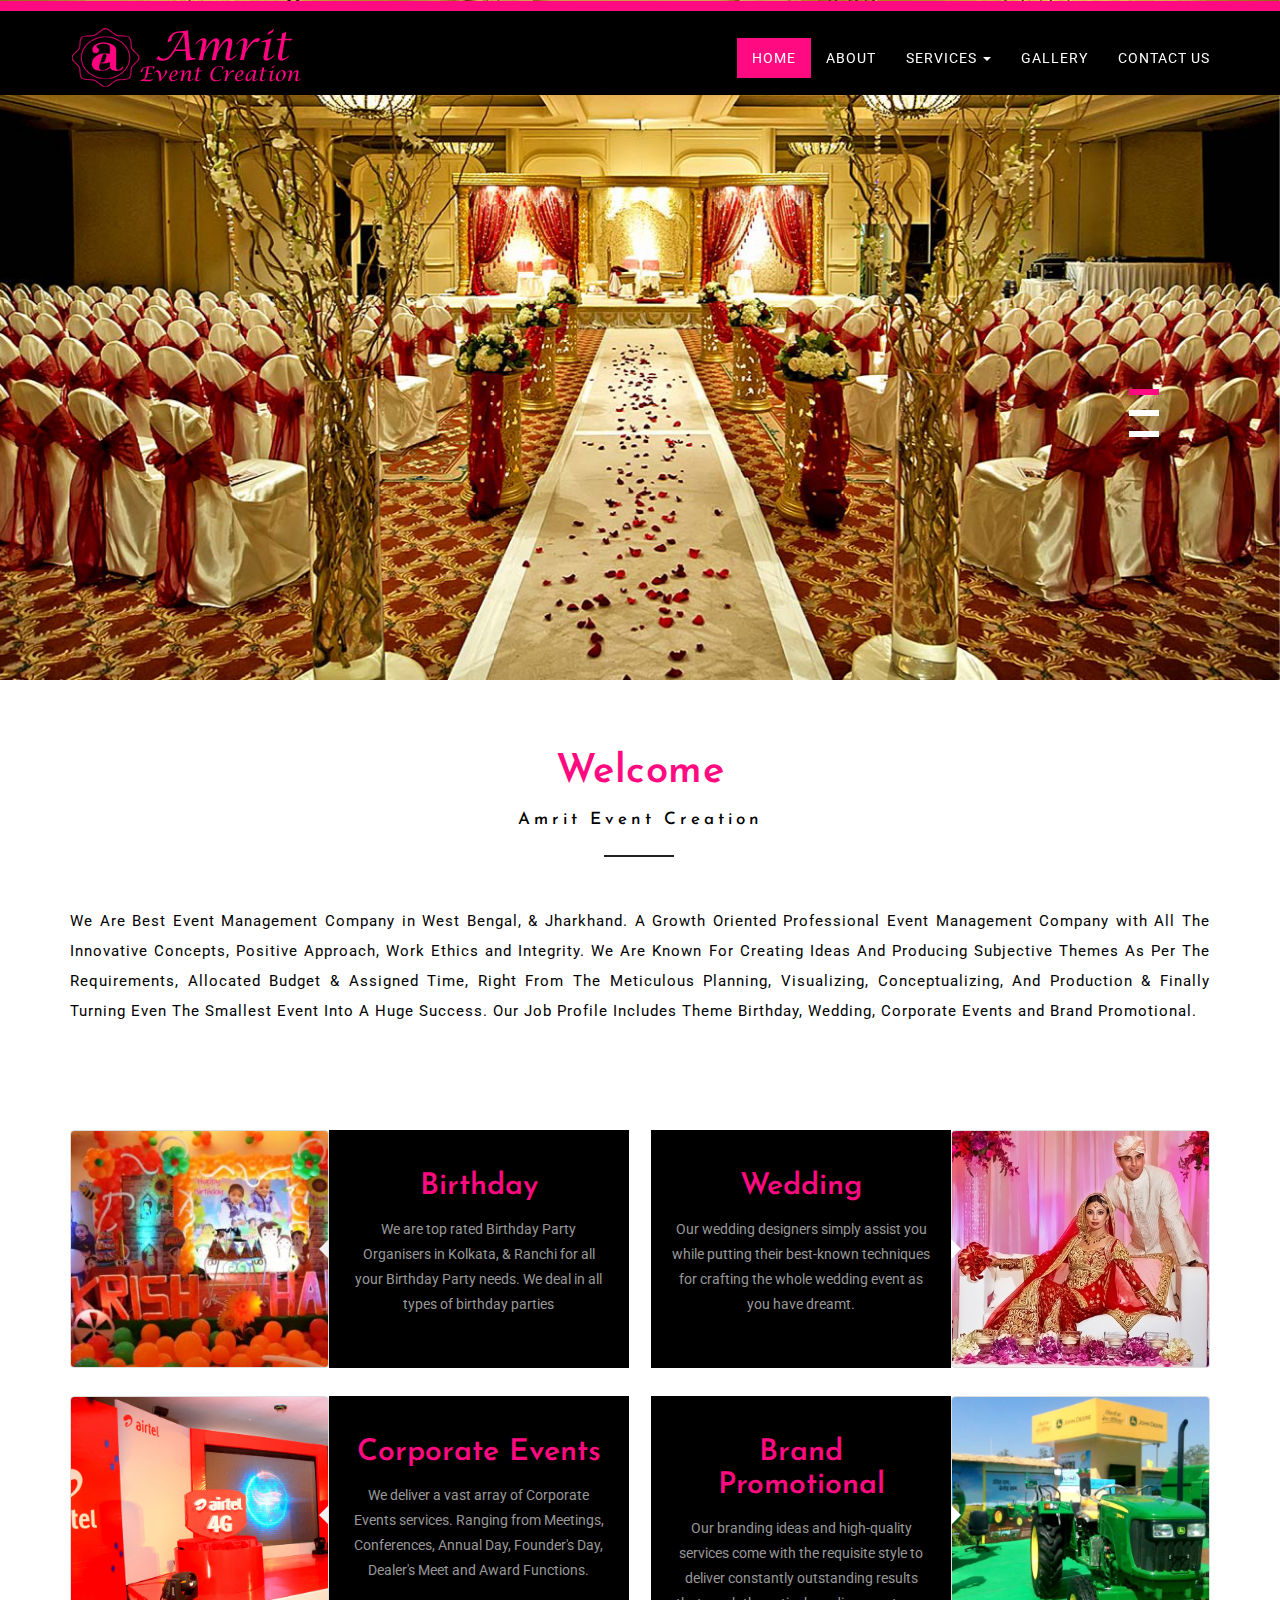
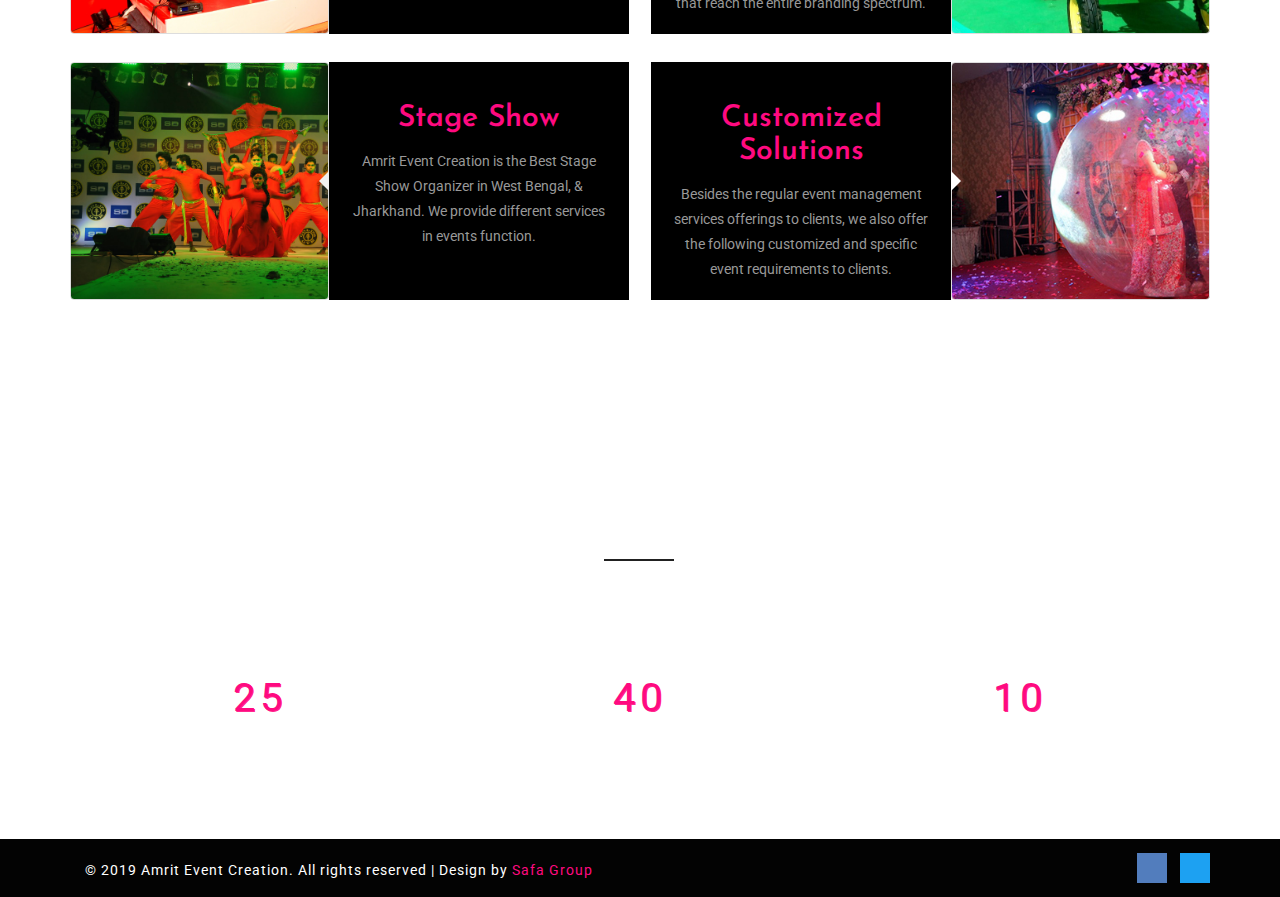
==== index.html @ 3a7e98cc "Initial commit" ====
<!DOCTYPE html>
<html lang="en">
<head>
<title> Amrit Event Creation || www.amriteventcreation.in</title>
<meta name="viewport" content="width=device-width, initial-scale=1">
<meta http-equiv="Content-Type" content="text/html; charset=utf-8" />
<meta name="keywords" content="Event Company In Ranchi | Best Event Company In Ranchi | Birthday Decoration | Birthday Planner In Ranchi" />
<meta name="description" content="CALL - 8210588703 : We Are Best Event Management Company in West Bengal, & Jharkhand. A Growth Oriented Professional Event Management Company with All The Innovative Concepts, Positive Approach, Work Ethics and Integrity. We Are Known For Creating Ideas And Producing Subjective Themes As Per The Requirements, Allocated Budget & Assigned Time, Right From The Meticulous Planning, Visualizing, Conceptualizing, And Production & Finally Turning Even The Smallest Event Into A Huge Success. Our Job Profile Includes Theme Birthday, Wedding, Corporate Events and Brand Promotional." />
<script type="application/x-javascript"> addEventListener("load", function() { setTimeout(hideURLbar, 0); }, false); function hideURLbar(){ window.scrollTo(0,1); } </script>
<!-- Custom Theme files -->
<link href="css/bootstrap.css" type="text/css" rel="stylesheet" media="all">
<link href="css/style.css" type="text/css" rel="stylesheet" media="all">  
<link href="css/font-awesome.css" rel="stylesheet">		<!-- font-awesome icons -->
<!-- //Custom Theme files --> 
<!-- js -->
<script src="js/jquery-2.2.3.min.js"></script>  
<!-- //js -->
<!-- web-fonts -->  
<link href="//fonts.googleapis.com/css?family=Josefin+Sans:300,400,600,700" rel="stylesheet">
<link href="//fonts.googleapis.com/css?family=Roboto" rel="stylesheet">
<link rel="shortcut icon" type="image/x-icon" href="images/fb.png" />
<!-- //web-fonts -->
<script>
if (document.location.search.indexOf("skipmobile") >= 0) {
document.cookie = "skipmobile=1";
}
else if ((document.location.hostname.match(/\.mobi$/) || screen.width < 699)
&& document.cookie.indexOf("skipmobile") == -1)
{
document.location = "IndexMobile.html";
}
</script>
</head>

<body id="page-top" data-spy="scroll" data-target=".navbar-fixed-top">  
	<!-- banner -->
	<div id="home" class="w3ls-banner" > 

		<!-- banner-text -->
		<div class="slider">
			<div class="callbacks_container">
				<ul class="rslides callbacks callbacks1" id="slider4">
					<li>
						<div class="w3layouts-banner-top">

							<div class="container">
								<div class="agileits-banner-info">
									
								</div>	
							</div>
						</div>
					</li>
					<li>
						<div class="w3layouts-banner-top w3layouts-banner-top1">
							<div class="container">
								<div class="agileits-banner-info">
									
								</div>	
							</div>
						</div>
					</li>
					<li>
						<div class="w3layouts-banner-top w3layouts-banner-top2">
							<div class="container">
								<div class="agileits-banner-info">
								
								</div>
								
							</div>
						</div>
					</li>
				</ul>
			</div>
			<div class="clearfix"> </div>
			
			<!--banner Slider starts Here-->
		</div>
		 
 
	</div>	
	<!-- //banner --> 
			<!-- header -->
		<div class="header-w3layouts"> 
			<!-- Navigation -->
			<nav class="navbar navbar-default navbar-fixed-top">
				<div class="container">
					<div class="navbar-header page-scroll">
						<button type="button" class="navbar-toggle" data-toggle="collapse" data-target=".navbar-ex1-collapse">
							<span class="sr-only">Amrit Event Creation</span>
							<span class="icon-bar"></span>
							<span class="icon-bar"></span>
							<span class="icon-bar"></span>
						</button>
						<h1><a class="navbar-brand" href="index.html" style="padding:0px 10px 10px 10px;margin-top:-10px;">
						<img src="images/logo.png" alt="" />
						</a></h1>
					</div> 
					<!-- Collect the nav links, forms, and other content for toggling -->
					<div class="collapse navbar-collapse navbar-ex1-collapse">
						<ul class="nav navbar-nav navbar-right">
							<!-- Hidden li included to remove active class from about link when scrolled up past about section -->
							<li class="hidden"><a class="page-scroll" href="#page-top"></a>	</li>
							<li class="activetab"><a class="hvr-sweep-to-right" href="index.html" style="color:#fff;">Home</a></li>
							<li><a class="hvr-sweep-to-right" href="about.html">About</a></li>
							<li class="dropdown">
									<a href="#" class="dropdown-toggle hvr-sweep-to-right" data-hover="Pages" data-toggle="dropdown">Services <b class="caret"></b></a>
									<ul class="dropdown-menu">
										<li><a class="hvr-sweep-to-right" href="Birthday.html">Birthday</a></li>
										<li><a class="hvr-sweep-to-right" href="Wedding.html">Wedding</a></li>
										<li><a class="hvr-sweep-to-right" href="Corporate-Events.html">Corporate Events</a></li>
										<li><a class="hvr-sweep-to-right" href="Brand-Promotional.html">Brand Promotional</a></li>
										<li><a class="hvr-sweep-to-right" href="Stage-Show.html">Stage Show</a></li>
								<li><a class="hvr-sweep-to-right" href="Customized-Solutions.html">Customized Solutions</a></li>
									</ul>
							  </li>
							
							<li><a class="hvr-sweep-to-right" href="gallery.html">Gallery</a></li>
							<li><a class="hvr-sweep-to-right" href="contact.aspx">Contact Us</a></li>
						</ul>
					</div>
					<!-- /.navbar-collapse -->
				</div>
				<!-- /.container -->
			</nav>  
		</div>	
		<!-- //header -->
		<!-- ser_agile -->
		<div class="ser_agile">
			<div class="container">
			<h2 class="heading-agileinfo">Welcome<span>Amrit Event Creation</span></h2>
			<p style="text-align:justify;font-size:15px;">
			We Are Best Event Management Company in West Bengal, & Jharkhand. A Growth Oriented Professional Event Management Company with All The Innovative Concepts, Positive Approach, Work Ethics and Integrity.
			 We Are Known For Creating Ideas And Producing Subjective Themes As Per The Requirements, Allocated Budget & Assigned Time, Right From The Meticulous Planning, Visualizing, Conceptualizing, And Production & Finally Turning Even The Smallest Event Into A Huge Success. 
			 Our Job Profile Includes Theme Birthday, Wedding, Corporate Events and Brand Promotional.
			</p>
			
			</div>
		</div>
	<!-- //ser_agile -->

	
	<!-- showcase_w3layouts -->	
	<div class="showcase_w3layouts" style="margin-top:-120px;">
		<div class="container">
				<div class="our_agile-info">
			<div class="showcase">
				<div class="thumbnail thumbnail--awesome">
					<div class="thumbnail__overlay">
						
					</div>
				</div>
				<div class="desc">
				
					<h4>Birthday</h4>
					<p>
					
					We are top rated Birthday Party Organisers in Kolkata, & Ranchi for all your Birthday Party needs. We deal in all types of birthday parties 
					
					<!--which includes and are not limited to small birthday party set up at home, grand arrangement at place of your choice, an unforgettable event at Banquet or party lawn or a destination birthday celebration . 
					-->
					<!--Yes you read it right, we can arrange anything and everything to make yours and your dear ones day special.

From a cost effective birthday party set up to grand celebrity style celebration is entertained by us. We are focused and will provide you equal attention no matter what your budget is. We have three predefined packages however we are open to create one as per your pocket and needs. After choosing partycraze.in you can shift your focus on anything other than arranging for the basics of the event. The arrangement will leave you awestruck and you will feel worth spending your hard earned money.
		-->			</p>
				</div>
			</div>
			
			<div class="showcase showcase--inverted">
				<div class="desc">
					
					<h4>Wedding</h4>
					<p>
					Our wedding designers simply assist you while putting their best-known techniques for crafting the whole wedding event as you have dreamt. 
					<!--With full planning, our experts look at invitation card design selection up to the last guest departs while making sure the smooth execution of wedding event management tasks throughout. Being a well-reputed wedding planner, we hire the trustworthy and result-oriented team of vendors. As experienced wedding event planner, we suggest you innovative ideas and coordinate all the logistical details. We assist you smoothly through wedding etiquette, design concepts, themes, traditions, budget planning and much more.

We put our expertise in event management for wedding planning which allows you to relax and enjoy your wedding while keeping all the expenditure within the permissible budget.
				-->	</p>
				</div>
				<div class="thumbnail thumbnail--awesome1">
					<div class="thumbnail__overlay">
						
					</div>
				</div>
			</div>
			<div class="showcase">
				<div class="thumbnail thumbnail--awesome2">
					<div class="thumbnail__overlay">
						
					</div>
				</div>
				<div class="desc">
				
					<h4>Corporate Events</h4>
					<p>
					We deliver a vast array of Corporate Events services. Ranging from Meetings, Conferences, Annual Day, Founder's Day, Dealer's Meet and Award Functions.
					
							</p>
				</div>
			</div>
			<div class="showcase showcase--inverted">
				<div class="desc">
					
					<h4>Brand Promotional</h4>
					<p>
					Our branding ideas and high-quality services come with the requisite style to deliver constantly outstanding results that reach the entire branding spectrum.
					
					</p>
				</div>
				<div class="thumbnail thumbnail--awesome3">
					<div class="thumbnail__overlay">
					
					</div>
				</div>
			</div>
			
			
			<div class="showcase">
				<div class="thumbnail thumbnail--awesome4">
					<div class="thumbnail__overlay">
						
					</div>
				</div>
				<div class="desc">
				
					<h4>Stage Show</h4>
					<p>
					Amrit Event Creation is the Best Stage Show Organizer in West Bengal, & Jharkhand. We provide different services in events function.
							</p>
				</div>
			</div>
			<div class="showcase showcase--inverted">
				<div class="desc">
					
					<h4>Customized Solutions</h4>
					<p>
					Besides the regular event management services offerings to clients, we also offer the following customized and specific event requirements to clients.
					</p>
				</div>
				<div class="thumbnail thumbnail--awesome5">
					<div class="thumbnail__overlay">
					
					</div>
				</div>
			</div>
			<div class="clearfix"></div>
			</div>
		</div>
	</div>
<!-- //showcase_w3layouts -->

<!-- Stats -->
	<div class="stats-agileits">
	<div class="container">
		<h3 class="heading-agileinfo white-w3ls">We Have Something To Be Proud Of<span class="black-w3ls">Events is a professionally managed Event</span></h3>
	</div>
		<div class="stats-info agileits w3layouts">
		<div class="container">
			<div class="col-md-4 col-sm-4agileits w3layouts stats-grid stats-grid-1">
				<i class="fa fa-users" aria-hidden="true"></i>
				<div class="numscroller agileits-w3layouts" data-slno='1' data-min='0' data-max='25' data-delay='3' data-increment="2">25</div>
				<div class="stat-info-w3ls">
					<h4 class="agileits w3layouts">Happy Clients</h4>
				</div>
			</div>
			<div class="col-md-4 col-sm-4 agileits w3layouts stats-grid stats-grid-2">
				<i class="fa fa-lightbulb-o" aria-hidden="true"></i>
				<div class="numscroller agileits-w3layouts" data-slno='1' data-min='0' data-max='40' data-delay='3' data-increment="2">40</div>
				<div class="stat-info-w3ls">
					<h4 class="agileits w3layouts">Events</h4>
				</div>
			</div>
			<div class="col-md-4 col-sm-4 stats-grid agileits w3layouts stats-grid-3">
			<i class="fa fa-cog" aria-hidden="true"></i>
				<div class="numscroller agileits-w3layouts" data-slno='1' data-min='0' data-max='10' data-delay='3' data-increment="2">10</div>
				<div class="stat-info-w3ls">
					<h4 class="agileits w3layouts">Brand</h4>
				</div>
			</div>
			<div class="clearfix"></div>
			</div>
		</div>
	</div>
	<!-- //Stats -->	

							

<!-- footer -->
			<div class="copy-right">
				<div class="container">
				<div class="col-md-6 col-sm-6 col-xs-6 copy-right-grids">
						<div class="copy-left">
						<p>&copy; 2019 Amrit Event Creation. All rights reserved | Design by <a href="http://safagroup.in/">Safa Group</a></p>
						</div>
					</div>
				<div class="col-md-6 col-sm-6 col-xs-6 top-middle">
						<ul>
							<li><a href="#"><i class="fa fa-facebook"></i></a></li>
							<li><a href="#"><i class="fa fa-twitter"></i></a></li>
						
						</ul>
					</div>
					<div class="clearfix"></div>
					</div>
			</div>
			
<!-- //footer -->
<!-- bootstrap-modal-pop-up -->
	
<!-- //bootstrap-modal-pop-up --> 
<a href="#" id="toTop" style="display: block;"> <span id="toTopHover" style="opacity: 1;"> </span></a>

<script src="js/jquery-2.2.3.min.js"></script> 
	
<!-- skills -->

						<script src="js/responsiveslides.min.js"></script>
			<script>
						// You can also use "$(window).load(function() {"
						$(function () {
						  // Slideshow 4
						  $("#slider4").responsiveSlides({
							auto: true,
							pager:true,
							nav:false,
							speed: 500,
							namespace: "callbacks",
							before: function () {
							  $('.events').append("<li>before event fired.</li>");
							},
							after: function () {
							  $('.events').append("<li>after event fired.</li>");
							}
						  });
					
						});
			</script>
			<script>
								// You can also use "$(window).load(function() {"
								$(function () {
								  // Slideshow 4
								  $("#slider3").responsiveSlides({
									auto: true,
									pager:false,
									nav:true,
									speed: 500,
									namespace: "callbacks",
									before: function () {
									  $('.events').append("<li>before event fired.</li>");
									},
									after: function () {
									  $('.events').append("<li>after event fired.</li>");
									}
								  });
							
								});
							 </script>

<!-- start-smoth-scrolling -->
<!-- OnScroll-Number-Increase-JavaScript -->
	<script type="text/javascript" src="js/numscroller-1.0.js"></script>
<!-- //OnScroll-Number-Increase-JavaScript -->
<!--flexiselDemo1 -->
 <script type="text/javascript">
							$(window).load(function() {
								$("#flexiselDemo1").flexisel({
									visibleItems: 2,
									animationSpeed: 1000,
									autoPlay: true,
									autoPlaySpeed: 3000,    		
									pauseOnHover: true,
									enableResponsiveBreakpoints: true,
									responsiveBreakpoints: { 
										portrait: { 
											changePoint:480,
											visibleItems: 1
										}, 
										landscape: { 
											changePoint:640,
											visibleItems: 1
										},
										tablet: { 
											changePoint:991,
											visibleItems: 1
										}
									}
								});
								
							});
			</script>
			<script type="text/javascript" src="js/jquery.flexisel.js"></script>
<!--//flexiselDemo1 -->

<script type="text/javascript" src="js/move-top.js"></script>
<script type="text/javascript" src="js/easing.js"></script>
<script type="text/javascript">
	jQuery(document).ready(function($) {
		$(".scroll").click(function(event){		
			event.preventDefault();
			$('html,body').animate({scrollTop:$(this.hash).offset().top},1000);
		});
	});
</script>
<!-- start-smoth-scrolling -->
	<script src="js/bootstrap.js"></script>
<!-- //for bootstrap working -->
<!-- here stars scrolling icon -->
	<script type="text/javascript">
		$(document).ready(function() {
			/*
				var defaults = {
				containerID: 'toTop', // fading element id
				containerHoverID: 'toTopHover', // fading element hover id
				scrollSpeed: 1200,
				easingType: 'linear' 
				};
			*/
								
			$().UItoTop({ easingType: 'easeOutQuart' });
								
			});
	</script>
<!-- //here ends scrolling icon -->
</body>
</html>
---- css/style.css ----
body
{
	
	margin:0;
	
font-family: 'Roboto', sans-serif;
	background: #fff;  
}
body a{
	transition: 0.5s all;
	-webkit-transition: 0.5s all;
	-moz-transition: 0.5s all;
	-o-transition: 0.5s all;
	-ms-transition: 0.5s all;
	text-decoration:none;
	outline:none;
}
h1,h2,h3,h4,h5,h6{
	margin:0;
font-family: 'Josefin Sans', sans-serif;

}
p{
	margin:0;
}
ul,label{
	margin:0;
	padding:0;
}
body a:hover{
	text-decoration:none;
}
body a:focus {
    outline: none;
	text-decoration:none;
}
/*-- banner --*/ 
.w3ls-banner{
	position: relative;
}   
/*-- header --*/ 
.navbar-brand {
    padding: 6px 16px;
	line-height: 44px;
}
.navbar {
    margin-bottom: 0px;
}
h1 a.navbar-brand {
    font-size: 44px;
    color: #ff0a80 !important;
    text-transform: capitalize;
    letter-spacing: 1px;
    font-family: 'Josefin Sans', sans-serif;
    font-weight: 600;
}
nav.navbar.navbar-default.navbar-fixed-top 
{
	border-top:10px solid #ff0a80;
  background:#000;
   border-bottom:none;
    padding: 1.2em 1em;
	-webkit-transition:.5s all;
	-moz-transition:.5s all; 
	transition:.5s all;
}
ul.nav.navbar-nav.navbar-right {
    margin-top: 10px;
}
.navbar-default .navbar-nav > li > a {
      color: #fff;
    font-size: 1em;
    font-weight: 400;
    letter-spacing: 1px;
    text-transform: uppercase;
}
.navbar-default .navbar-nav > .active > a, .navbar-default .navbar-nav > .active > a:hover, .navbar-default .navbar-nav > .active > a:focus {
    color:#fff;
    background-color:#ff0a80;
}
.activetab
{
	color:#fff;
    background-color:#ff0a80;
    
}
.navbar-default .navbar-nav > li > a:hover, .navbar-default .navbar-nav > li > a:focus {
    color:#ffffff;
    background-color:transparent;
}
nav.navbar.navbar-default.navbar-fixed-top.top-nav-collapse {
    padding: 0;
    background: rgba(0, 0, 0, 0.75);
}
.nav > li > a {
    position: relative;
    display: block;
    padding: 10px 15px!important;
}
.dropdown-menu {
    position: absolute;
    top: 115%;
    left: 0;
    z-index: 1000;
    display: none;
    float: left;
    min-width: 105px;
    padding: 5px 0;
    margin: 2px 0 0;
    font-size: 14px;
    text-align: left;
    list-style: none;
    background-color: #000;
    -webkit-background-clip: padding-box;
    background-clip: padding-box;
 
    border-radius: 0!important;
    -webkit-box-shadow: 0 6px 12px rgba(0, 0, 0, .175);
    box-shadow: 0 6px 12px rgba(0, 0, 0, .175);
}
ul.dropdown-menu li {
    padding: 5px 0;
}
ul.dropdown-menu li:nth-child(2){
	border-bottom:none;
}
ul.dropdown-menu li a {
    color: #f9f9f9!important;
}
ul.dropdown-menu li a:hover {
	color: #FFFFFF !important;
	background:none;
}
/* Sweep To Right */
.hvr-sweep-to-right {
  display: inline-block;
  vertical-align: middle;
  -webkit-transform: perspective(1px) translateZ(0);
  transform: perspective(1px) translateZ(0);
  box-shadow: 0 0 1px transparent;
  position: relative;
  -webkit-transition-property: color;
  transition-property: color;
  -webkit-transition-duration: 0.3s;
  transition-duration: 0.3s;
}
.hvr-sweep-to-right:before {
  content: "";
  position: absolute;
  z-index: -1;
  top: 0;
  left: 0;
  right: 0;
  bottom: 0;
  background: #ff0a80;
  -webkit-transform: scaleX(0);
  transform: scaleX(0);
  -webkit-transform-origin: 0 50%;
  transform-origin: 0 50%;
  -webkit-transition-property: transform;
  transition-property: transform;
  -webkit-transition-duration: 0.3s;
  transition-duration: 0.3s;
  -webkit-transition-timing-function: ease-out;
  transition-timing-function: ease-out;
}
.hvr-sweep-to-right:hover, .hvr-sweep-to-right:focus, .hvr-sweep-to-right:active {
  color: white;
}
.hvr-sweep-to-right:hover:before, .hvr-sweep-to-right:focus:before, .hvr-sweep-to-right:active:before {
  -webkit-transform: scaleX(1);
  transform: scaleX(1);
}

/*-- //header --*/ 
/*--//ser_agile--*/
.container .outer-wrapper {
  float: left;
  width: 33.33%;
  height: 180px;
  position: relative;

}
.container .outer-wrapper:nth-child(1):before,.container .outer-wrapper:nth-child(2):before,.container .outer-wrapper:nth-child(3):before {
  position: absolute;
  display: block;
  width: 100%;
  height: 1px;
  bottom: 0px;
  left: 0;
  background: linear-gradient(90deg, #efefef, #cfcfcf, #efefef);
  content: "";
  z-index: 45;
}
.container .outer-wrapper:nth-child(1):after,.container .outer-wrapper:nth-child(2):after,.container .outer-wrapper:nth-child(4):after,.container .outer-wrapper:nth-child(5):after {
  display: block;
  position: absolute;
  width: 2px;
  height: 90%;
  background: linear-gradient(#efefef, #cfcfcf, #efefef);
  top: 50%;
  transform: translate(-50%, -50%);
  right: 0;
  content: "";
  z-index: 40;
}
.container .outer-wrapper:hover:after, .container .outer-wrapper:hover:before {
  display: none;
}
.container .outer-wrapper:hover .inner-wrapper {
  background: linear-gradient(#202426 10%, #202426 70%);
  width: 100%;
  height: 100%;
  z-index: 50;
  box-shadow: 0px 3px 18px rgba(0, 0, 0, 0.27);
  color: #fff;
}
.container .outer-wrapper .inner-wrapper {
  position: absolute;
  top: 50%;
  left: 50%;
  transform: translate(-50%, -50%);
  width: 100%;
  height: 100%;
  overflow: hidden;
  z-index: 40;
  color: #505050;
  font-size: 24px;
  text-align: center;
  box-shadow: 0px 0px 0px transparent;
  display: flex;
  align-items: center;
  cursor: pointer;
}
.container .outer-wrapper .inner-wrapper .icon-wrapper {
  width: 50%;
  text-align: center;
}
.container .outer-wrapper .inner-wrapper .icon-wrapper i {
  font-size: 48px;
}
.container .outer-wrapper .inner-wrapper .content-wrapper {
  text-align: left;
  padding: 5px;
}
.container .outer-wrapper .inner-wrapper .content-wrapper p {
  margin: 0;
}
.container .outer-wrapper .inner-wrapper .content-wrapper h4 {
    font-size: 22px;
    font-weight: 600;
    margin-bottom: 5px;
    color: #ff0a80;
}
.container .outer-wrapper .inner-wrapper .content-wrapper p {
    font-size: 15px;
    line-height: 1.8em;
    margin: 1em 0;
    color: #999;
    text-align: left;
}
.ser_agile {
    padding: 5em 0;
}
.ser_w3l,.our_agile-info {
    margin-top: 5em;
}
/*--//ser_agile--*/
/*--showcase--*/
.showcase {
    position: relative;
    width: 49%;
    float: left;
    height: 17em;
    margin: 1em auto;
    overflow: hidden;
    background: transparent;
}
.showcase.showcase--inverted {
    margin-left: 2%;
}
.showcase h4 {
    font-size: 30px;
    font-weight: 600;
    color: #ff0a80;
}
.showcase p {
    font-size: 14px;
    line-height: 1.8em;
    margin: 1em 0;
	color: #999999;
}
.thumbnail {
  position: absolute;
  height: 100%;
  top: 0;
  left: 0;
  right: 300px;
  z-index: 1;
  background: #293853;
  background-position: 50% 50%;
  background-size: cover;
  transition: right 250ms ease, left 250ms ease;
  padding:0;
}

.thumbnail--awesome {
     background: url(../images/b1.jpg) no-repeat 0px 0px;
     background-size:cover;
}
.thumbnail--awesome1 {
     background: url(../images/b2.jpg) no-repeat 0px 0px;
     background-size:cover;
}
.thumbnail--awesome2 {
     background: url(../images/b3.jpg) no-repeat 0px 0px;
     background-size:cover;
}
.thumbnail--awesome3 {
     background: url(../images/b4.jpg) no-repeat 0px 0px;
     background-size:cover;
}
.thumbnail--awesome4 {
     background: url(../images/stageshow.jpg) no-repeat 0px 0px;
     background-size:cover;
}
.thumbnail--awesome5 {
     background: url(../images/Customized-Solutions.jpg) no-repeat 0px 0px;
     background-size:cover;
}
.thumbnail__overlay {
  position: relative;
  padding-top: 8em;
  height: 100%;
  background: rgba(0, 0, 0, 0.4);
  text-align: center;
  opacity: 0;
  transition: opacity 250ms ease;
}

.desc {
  position: absolute;
  width: 300px;
  height: 100%;
  top: 0;
  right: 0;
  padding:40px 20px;
  z-index: 2;
  background: #000;
  text-align: center;
  transition: background 250ms ease, color 250ms, width 250ms ease, padding 250ms ease;
}
.desc:after {
  display: block;
  width: 0;
  height: 0;
  position: absolute;
  top: 50%;
  left: -20px;
  margin-top: -10px;
  border-style: solid;
  border-width: 10px;
  border-color: transparent #efefef transparent transparent;
  content: "";
  transition: border-color 250ms;
}

.showcase:hover .thumbnail {
  right: 325px;
  left: -25px;
}
.showcase:hover .thumbnail__overlay {
  opacity: 1;
}
.showcase:hover .desc {
  width: 350px;
  padding-left: 45px;
  padding-right: 45px;
  background: #000;
  color: #fff;
}
.showcase:hover .desc:after {
  border-color: transparent #202426 transparent transparent;
}

.showcase--inverted .thumbnail {
  right: 0;
  left: 300px;
}

.showcase--inverted .desc {
  left: 0;
  right: auto;
}
.showcase--inverted .desc:after {
  left: auto;
  right: -20px;
  border-color: transparent transparent transparent #fff;
}

.showcase--inverted:hover .thumbnail {
  left: 325px;
  right: -25px;
}
.showcase--inverted:hover .desc:after {
  border-color: transparent transparent transparent #202426;
}

.btn {
  padding: 1em 2em;
  border: 0.15em solid #fff;
  color: #fff;
  text-decoration: none;
  font-weight: 700;
  transition: background 250ms;
}
.btn:hover {
  background: rgba(0, 0, 0, 0.6);
}
.showcase_w3layouts {
    padding: 5em 0;
}
/*--showcase--*/
.heading-agileinfo {
    font-weight: 600;
    letter-spacing: .5px;
    font-size: 40px;
    margin-bottom: 1.9em;
    text-align: center;
    color: #ff0a80;
    text-transform: capitalize;
    position: relative;
}
.heading-agileinfo span {
    display: block;
    font-size: 17px!important;
    margin-top: 1em;
    letter-spacing: 4px;
    text-transform: capitalize;
    color: #000000;
    font-weight: 500;
}
.heading-agileinfo span:after {
    content: '';
    background: #212121;
    height: 2px;
    width: 70px;
    position: absolute;
    top: 132%;
    right: 47%;
}
.ser_agile p {
    font-size: 17px;
    color: #000;
    line-height: 30px;
    letter-spacing: 1px;
    text-align: center;
}
/*-- Stats --*/
.stats-agileits {
    background: url(../images/22.jpg)no-repeat;
	background-size:cover;
	background-attachment:fixed;
	padding:5em 0;
}
.stats-grid:nth-child(3),.stats-grid:nth-child(4){
    margin-bottom: 0em!important;
}
.numscroller {
    font-size: 40px;
    margin: 0;
    color: #ff0a80;
    text-shadow: 1px 1px rgba(255, 10, 128, 0.9);
    letter-spacing: 5px;
}
.stats-grid h4 {
    font-size: 20px;
    font-weight: 700;
    margin-top: 1em;
	color:#fff;
}
.black-w3ls {
    color: #fff!important;
}
.w3layouts.stats-grid {
    text-align: center;
}
.w3layouts.stats-grid i {
    color: #fff;
    font-size: 40px;
    margin-bottom: 20px;
}
/*-- //Stats --*/
/*-- about --*/
.about_agile {
	 background: url(../images/4.jpg)no-repeat;
	background-size:cover;
	background-attachment:fixed;
	padding:5em 0;
}

.about-grids {
	margin-top: 4em;
	background: #effbfb;
	
}

.agile_secives h3 {
	color: #fff;
	text-shadow: 3px 3px 2px #1f1d1d;
}

.abt-lt-grid {
	background: #ef8a09;
	padding: 3em 2em 5em;
}

.abt-lt-grid h4 {
	font-size: 1.5em;
	color: #ffffff;
	letter-spacing: 2px;
	text-transform: uppercase;
	margin: 1em 0;
}

.abt-lt-grid p {
	font-size: 0.9em;
	letter-spacing: 2px;
	color: #fff;
	margin: 1em 0;
}

.abt-lt-grid p i {
	color: #000;
	padding: 0 0.5em 0 0;
}

p.ma-p {
	color: #212121;
}

.w3ls-grid-head h6 {
	font-size: 0.9em;
	text-transform: capitalize;
	letter-spacing: 2px;
	margin: 2em 0 0 0;
	color: #f99104;
}
.w3ls-grid-head h3 {
    font-size: 1.8em;
    text-transform: capitalize;
    letter-spacing: 2px;
    margin: 0em 0 2em;
    padding: 20px 0;
    background: #ff0a80;
    color: #fff;
}
.w3ls-pr input[type="text"],
.w3ls-pr input[type="tel"],
.w3ls-pr input[type="time"],
.w3ls-pr input[type="email"] {
	background: none;
	border: solid 1px #000;
	width: 100%;
	outline: none;
	padding: 1em;
	font-size: .9em;
	color: #999;
	margin-bottom: 1.5em;
	text-transform: capitalize;
}
select.sel{
	background: none;
	border: solid 1px #000;
	width: 100%;
	outline: none;
	padding: 1em;
	font-size: .9em;
	color: #999;
	margin-bottom: 1.5em;
	text-transform: capitalize;
}
.w3ls-pr input[type="date"] {
	background: none;
	border: solid 1px #000;
	width: 100%;
	outline: none;
	padding: 0.9em 0.8em;
	font-size: .9em;
	color: #999;
	margin-bottom: 1.5em;
}

.w3ls-pr input[type="time"] {
	background: none;
	border: solid 1px #000;
	width: 100%;
	outline: none;
	padding: 0.9em 0.8em;
	font-size: .9em;
	color: #999;
	margin-bottom: 1.5em;
}
.abt-form input[type="submit"] {
    color: #fff;
    font-size: 1em;
    padding: .5em 1em;
    border: solid 2px #ff0a80;
    text-align: center;
    text-decoration: none;
    text-transform: uppercase;
    background: #ff0a80;
    outline: none;
    width: 17%;
    transition: 0.5s all;
    -webkit-transition: 0.5s all;
    -moz-transition: 0.5s all;
    -o-transition: 0.5s all;
    -ms-transition: 0.5s all;
    margin: 1em 0;
}

.abt-form input[type="submit"]:hover {
	background: #000;
	border: solid 2px #000;
}
/*-- //about --*/
.top-middle li {
	display: inline-block;
}

.top .top-left,
.top .top-middle,
.top .top-right {
	padding: 0px;
}

.top-header {
	background: #000;
	padding: 15px 0;
}

.top-right {
	text-align: right;
	float: right;
}

.top-middle {
	text-align: right;
	padding: 0;
}

.top-left p {
	color: #fff;
	font-size: 15px;
	margin-top: 3px;
	letter-spacing: 1px;
}

.top-left i.fa.fa-map-marker {
	margin-right: 7px;
	color: #ffffff;
	font-size: 20px;
}

.top-right a {
	margin-left: 25px;
	color: #fff;
	background: none;
	padding: 5px 13px;
	font-size: 14px;
	font-weight: 600;
	line-height: 30px;
	letter-spacing: 1px;
	border: 1px solid #f99104;
	background: #f99104;
}

.top-right a:hover {
	color: #f99104;
	background: none;
}

span {
	color: #000;
}

.top-middle li {
	margin-left: 10px;
}

.top-middle .fa-facebook {
	font-size: 16px;
	text-align: center;
	line-height: 29px;
	width: 30px;
	height: 30px;
	color: #ffffff;
	border: 1px solid #527dbd;
	background: #527dbd;
	transition: 0.5s all;
	-webkit-transition: 0.5s all;
	-moz-transition: 0.5s all;
	-o-transition: 0.5s all;
	-ms-transition: 0.5s all;
}

.top-middle .fa-facebook:hover {
	background: none;
	color: #527dbd;
}

.top-middle .fa-twitter {
	font-size: 16px;
	text-align: center;
	line-height: 29px;
	width: 30px;
	height: 30px;
	color: #ffffff;
	border: 1px solid #1da1f2;
	background: #1da1f2;
	transition: 0.5s all;
	-webkit-transition: 0.5s all;
	-moz-transition: 0.5s all;
	-o-transition: 0.5s all;
	-ms-transition: 0.5s all;
}

.top-middle .fa-twitter:hover {
	background: none;
	color: #1da1f2;
}

.top-middle .fa-google-plus {
	font-size: 16px;
	text-align: center;
	line-height: 29px;
	width: 30px;
	height: 30px;
	color: #ffffff;
	border: 1px solid #dd4b39;
	background: #dd4b39;
	transition: 0.5s all;
	-webkit-transition: 0.5s all;
	-moz-transition: 0.5s all;
	-o-transition: 0.5s all;
	-ms-transition: 0.5s all;
}

.top-middle .fa-google-plus:hover {
	background: none;
	color: #dd4b39;
}

.top-middle .fa-vimeo {
	font-size: 16px;
	text-align: center;
	line-height: 29px;
	width: 30px;
	height: 30px;
	color: #ffffff;
	border: 1px solid #1ab7ea;
	background: #1ab7ea;
	transition: 0.5s all;
	-webkit-transition: 0.5s all;
	-moz-transition: 0.5s all;
	-o-transition: 0.5s all;
	-ms-transition: 0.5s all;
}

.top-middle .fa-vimeo:hover {
	background: none;
	color: #1ab7ea;
	
}

/*-- banner-text --*/ 
.header-w3layouts
{
	
    position: absolute;
    top: 0;
    z-index: 99;
    text-align: center;
    left: 0;
    width: 100%;
}
.agileits-banner-info h3 {
    color: #fff;
    font-size: 3em;
    margin: 0;
    letter-spacing: 3px;
    font-weight: 600;
}
.agileits-banner-info h3 span {
    padding: 0 20px;
	color:#ff0a80;
}
.agileits-banner-info {
        text-align: left;
    padding: 24em 0 0em;
}
.agileits-banner-info p {
    color: #fff;
    font-size: 1.2em;
    line-height: 1.8em;
    letter-spacing: 1px;
    margin: 2em 0;
    font-weight: 300;
    width: 50%;
}
.agileits_w3layouts_more{
	position:relative;
}
.agileits_w3layouts_more a{
	font-size:15px;
    color: #fff;
    text-decoration: none;
    text-transform: uppercase;
    letter-spacing: 4px;
    position: relative;
}
.agileits_w3layouts_more a:focus{
	outline:none;
}
.agileits_w3layouts_more a:hover{
	color:#fff;
}
.agileits_w3layouts_more a:before,.agileits_w3layouts_more a:after{
	content: '';
    background: #fff;
    width:60%;
    height: 2px;
    position: absolute;
    left: 105%;
    top: 46%;
}
.agileits_w3layouts_more a:after{
	-webkit-transition-delay: 0.4s;
    transition-delay: 0.4s;
	    -webkit-transform: scale3d(0, 1, 1);
    transform: scale3d(0, 1, 1);
    -webkit-transform-origin: center left;
    transform-origin: center left;
    -webkit-transition: transform 0.4s cubic-bezier(0.22, 0.61, 0.36, 1);
    transition: transform 0.4s cubic-bezier(0.22, 0.61, 0.36, 1);
}
.agileits_w3layouts_more a:hover::before, .agileits_w3layouts_more a:hover::after {
    -webkit-transform: scale3d(1, 1, 1);
    transform: scale3d(1, 1, 1);
    -webkit-transition-delay: 0s;
    transition-delay: 0s;
}
.agileits_w3layouts_more a::after {
   background: #ff0a80;
}
/*-- //banner-text --*/
.w3ls-banner-1 {
    background: url(../images/1.jpg) no-repeat 0px 0px;
    background-size: cover;	
	-webkit-background-size: cover;	
	-moz-background-size: cover;
	-o-background-size: cover;		
	-moz-background-size: cover;
	min-height:350px;
	background-position: center; 
}
/*-- banner-top --*/
.w3layouts-banner-top{
    background: url(../images/1.jpg) no-repeat 0px 0px;
    background-size: cover;	
	-webkit-background-size: cover;	
	-moz-background-size: cover;
	-o-background-size: cover;		
	-moz-background-size: cover;
	min-height:750px;
	 background-position: center; 
}
.w3layouts-banner-top1{
	background: url(../images/2.jpg) no-repeat 0px 0px;
    background-size: cover;	
	-webkit-background-size: cover;	
	-moz-background-size: cover;
	-o-background-size: cover;		
	-moz-background-size: cover;
	min-height:750px;
	 background-position: center; 
}
.w3layouts-banner-top2{
	background: url(../images/3.jpg) no-repeat 0px 0px;
    background-size: cover;	
	-webkit-background-size: cover;	
	-moz-background-size: cover;
	-o-background-size: cover;		
	-moz-background-size: cover;	
	min-height:750px;
	 background-position: center; 
}

/*-- //banner-top --*/ 
/*--slider--*/
#slider2,
#slider3 {
  box-shadow: none;
  -moz-box-shadow: none;
  -webkit-box-shadow: none;
  margin: 0 auto;
}
.rslides_tabs li:first-child {
  margin-left: 0;
}
.rslides_tabs .rslides_here a {
  background: rgba(255,255,255,.1);
  color: #fff;
  font-weight: bold;
}
.events {
  list-style: none;
}
.callbacks_container {
  position: relative;
  float: left;
  width: 100%;
}
.callbacks {
  position: relative;
  list-style: none;
  overflow: hidden;
  width: 100%;
  padding: 0;
  margin: 0;
}
.callbacks li {
  position: absolute;
  width: 100%;
}
.callbacks img {
  position: relative;
  z-index: 1;
  height: auto;
  border: 0;
}
.callbacks .caption {
	display: block;
	position: absolute;
	z-index: 2;
	font-size: 20px;
	text-shadow: none;
	color: #fff;
	left: 0;
	right: 0;
	padding: 10px 20px;
	margin: 0;
	max-width: none;
	top: 10%;
	text-align: center;
}

.callbacks_nav {
    position: absolute;
    -webkit-tap-highlight-color: rgba(0,0,0,0);
    top:55%;
    left: 40px;
    opacity: 0.7;
    z-index: 3;
    text-indent: -9999px;
    overflow: hidden;
    text-decoration: none;
    height: 34px;
    width: 34px;
    background: url(../images/left.png) no-repeat 0px 0px;
}
.callbacks_nav.next {
    left: auto;
    background: url(../images/right.png) no-repeat 0px 0px;
    right: -62px;
}
.callbacks_nav.prev {
    left: auto;
    background: url(../images/left.png) no-repeat 0px 0px;
    left: -58px;
}
#slider3-pager a {
  display: inline-block;
}
#slider3-pager span{
  float: left;
}
#slider3-pager span{
	width:100px;
	height:15px;
	background:#fff;
	display:inline-block;
	border-radius:30em;
	opacity:0.6;
}
#slider3-pager .rslides_here a {
  background: #FFF;
  border-radius:30em;
  opacity:1;
}
#slider3-pager a {
  padding: 0;
}
#slider3-pager li{
	display:inline-block;
}
.rslides {
  position: relative;
  list-style: none;
  overflow: hidden;
  width: 100%;
  padding: 0;
}
.rslides li {
  -webkit-backface-visibility: hidden;
  position: absolute;
  display:none;
  width: 100%;
  left: 0;
  top: 0;
}
.rslides li{
  position: relative;
  display:block;
  float: left;
}
.rslides img {
  height: auto;
  border: 0;
  }
.callbacks_tabs {
    list-style: none;
    position: absolute;
    top: 55%;
    left: 87%;
    padding: 0;
    margin: 0;
    display: block;
    z-index: 99;
}
.slider-top span{
	font-weight:600;
}
.callbacks_tabs li {
    display:block;
    margin: 0px 7px;
}
/*----*/
.callbacks_tabs a{
 visibility: hidden;
}
.callbacks_tabs a:after {
    content: "\f111";
    font-size: 0;
    font-family: FontAwesome;
    visibility: visible;
    display: block;
    height:6px;
    width:30px;
    display: inline-block;
    background: #ffffff;
   /*-- border-radius: 50%;
    -webkit-border-radius: 50%;
    -o-border-radius: 50%;
    -moz-border-radius: 50%;
    -ms-border-radius: 50%;--*/
}
.callbacks_here a:after{
       background:#ff0a80;
}
/*-- //slider --*/

.thim-click-to-bottom {
   position: absolute;
    bottom:10%;
    left: 48.5%;
    width: 40px;
    height: 40px;
    font-size: 40px;
    line-height: 40px;
    -webkit-animation: bounce 2s infinite ease-in-out;
    z-index: 99;
}
.thim-click-to-bottom i {
    color: #ff0a80;
    border: 2px solid #fff;
    font-size: 18px;
    width: 30px;
    height: 57px;
    text-align: center;
    line-height: 54px;
    border-radius: 20px;
}
@-webkit-keyframes bounce {
	0%, 20%, 60%, 100%  { -ms-transform: translateY(0); }
	0%, 20%, 60%, 100%  { -o-transform: translateY(0); }
	0%, 20%, 60%, 100%  { -moz-transform: translateY(0); }
	0%, 20%, 60%, 100%  { -webkit-transform: translateY(0); }
    40%  { -webkit-transform: translateY(-20px); }
	80% { -webkit-transform: translateY(-10px); }
}
/*-- hover-effect --*/
/* Sweep To Top */
.hvr-sweep-to-top {
  display: inline-block;
  vertical-align: middle;
  -webkit-transform: perspective(1px) translateZ(0);
  transform: perspective(1px) translateZ(0);
  box-shadow: 0 0 1px transparent;
  position: relative;
  -webkit-transition-property: color;
  transition-property: color;
  -webkit-transition-duration: 0.3s;
  transition-duration: 0.3s;
}
.hvr-sweep-to-top:before {
  content: "";
  position: absolute;
  z-index: -1;
  top: 0;
  left: 0;
  right: 0;
  bottom: 0;
  background: #6a67ce;
  -webkit-transform: scaleY(0);
  transform: scaleY(0);
  -webkit-transform-origin: 50% 100%;
  transform-origin: 50% 100%;
  -webkit-transition-property: transform;
  transition-property: transform;
  -webkit-transition-duration: 0.3s;
  transition-duration: 0.3s;
  -webkit-transition-timing-function: ease-out;
  transition-timing-function: ease-out;
  z-index:99;
}
.hvr-sweep-to-top:hover, .hvr-sweep-to-top:focus, .hvr-sweep-to-top:active {
  color: white;
}
.hvr-sweep-to-top:hover:before, .hvr-sweep-to-top:focus:before, .hvr-sweep-to-top:active:before {
  -webkit-transform: scaleY(1);
  transform: scaleY(1);
}
/*--testimonials--*/
#flexiselDemo1 {
	display: none;
}

.nbs-flexisel-container {
	position: relative;
	max-width: 100%;
}
.nbs-flexisel-ul {
	position: relative;
	width: 9999px;
	margin: 0px;
	padding: 0px;
	list-style-type: none;
}
.nbs-flexisel-inner {
	overflow: hidden;
	margin: 0px auto;
}
.nbs-flexisel-item {
	float: left;
	margin: 0;
	padding: 0px;
	position: relative;
	line-height: 0px;
}
.nbs-flexisel-item > img {
	cursor: pointer;
	position: relative;
}
/*-- Nav --*/
.nbs-flexisel-nav-left, .nbs-flexisel-nav-right {
    width: 36px;
    height: 36px;
    position: absolute;
    cursor: pointer;
    z-index: 100;
    border:1px solid #ff0a80;
}
.nbs-flexisel-nav-left {
    left: 1.2%;
    top: 109% !important;
    background:#ff0a80 url(../images/themes.png) no-repeat 10px 10px;
}
.nbs-flexisel-nav-right {
   left:5.2%;
    top: 109% !important;
    background:#ff0a80 url(../images/themes1.png) no-repeat 11px 11px;
}
.laptop {
    background: #b46e3c;
    padding: 2em 2em;
    margin: 0 15px;
}
.team-left{
	padding:0;
}
.team-right p,.colorful-tab-content p,.colorful-tab-content ul li {
    font-size: 15px;
    color: rgba(255, 255, 255, 0.75);
    line-height: 2.2em;
}
.team-right h5 {
    font-size: 17px;
    color: #fff;
    text-transform: uppercase;
    letter-spacing: 0.5px;
}
.name-w3ls {
    padding: 13px 0px 19px;
    display: inline-block;
    margin-top: 1em;
}
.name-w3ls span {
    display: block;
    font-size: 13px;
    text-transform: capitalize;
    letter-spacing: .8px;
    color: #000;
    margin-top: 10px;
}
.flex-slider {
    margin: 0px auto 59px;
}
.team-left img {
    width: 100%;
}
.testimonials {
    padding: 5em 0;
}
/*--//testimonials--*/
.modal-header {
    font-size: 2em;
    color:#ff0a80 !important;
    text-align: center;
    text-transform: uppercase;
    border: 1px solid #fff;
    font-weight: 600;
    letter-spacing: 4px;
	font-family: 'Josefin Sans', sans-serif;
}
.modal-body p {
    color: #999;
    text-align: left;
    padding: 2em 2em 1em;
    margin: 0 !important;
    line-height: 2em;
    font-size: 14px;
}
.modal-body p i {
    display: block;
    margin: 1em 0;
    color: #212121;
}
/*--//--*/
.footer-top{
	padding:5em 0;
	    background: #171616;
}
.footer-top h3 {
    font-size: 1.3em;
    color: #fff;
    text-transform: uppercase;
    margin-bottom: 1.5em;
}
.footer-top p {
     font-size: 0.9em;
      color: #696464;
    margin: 1em 0;
    line-height: 1.9em;
    letter-spacing: 2px;
}
.footer {
    background: #283645;
    padding: 1em 0;
    text-align: center;
}
.footer p {
    color: #fff;
    font-size: 1em;
}
.footer p a{
    color: #fff;
}
.footer p a:hover{
    color: #ED4F2E;
}
.contact-btm span {
      color: #fff;
    font-size: 1.2em;
    display: inline-block;
    vertical-align: middle;
}
.contact-btm p {
    display: inline-block;
    vertical-align: middle;
      color: #696464;
    margin: 0 0 0 10px;
}
.contact-btm {
    margin-bottom: 0.5em;
}
.contact-btm p a {
      color: #696464;
}
.contact-btm p a:hover {
    color: #ff0a80;
}
.foot-left li {
    display: inline-block;
    float: left;
    width: 48%;
    margin: 1%;
}
.foot-left input[type="email"] {
       width: 100%;
    color: #888;
    background: #fff;
    padding: 10px 10px;
    outline: none;
    border: 1px solid #fff;
    font-size: 13px;
    margin-bottom: 1em;
    letter-spacing: 1px;
}
.foot-left form input[type=submit] {
    color: #fff;
    padding: 8px 16px;
    font-size: 14px;
    cursor: pointer;
    background: #ff0a80;
    margin: 4px 0 0 0px;
    outline: none;
    border: none;
    text-transform: uppercase;
    letter-spacing: 1px;
}
.foot-left form input[type=submit]:hover {
    background: #b46e3c;
    color: #fff;
    transition: 0.5s all ease;
    -webkit-transition: 0.5s all ease;
    -moz-transition: 0.5s all ease;
    -o-transition: 0.5s all ease;
    -ms-transition: 0.5s all ease;
}
/*-- /copyrights end here --*/
.copy-right {
    padding: 1em 0;
     background: #030303;
}
.copy-right p {
    color: #FFF;
    letter-spacing: 1px;
    margin-top: 7px;
}
.copy-right p a {
       color: #ff0a80;
}
.copy-right p a:hover {
    color: #fff;
	text-decoration:none;
}
/*-- //copyrights end here --*/
/*-- slider-up-arrow --*/
#toTop {
	display: none;
	text-decoration: none;
	position: fixed;
	bottom:1%;
	right: 3%;
	overflow: hidden;
	width: 32px;
	height: 32px;
	border: none;
	text-indent: 100%;
	background: url("../images/move-up.png") no-repeat 0px 0px;
}
#toTopHover {
	width: 32px;
	height: 32px;
	display: block;
	overflow: hidden;
	float: right;
	opacity: 0;
	-moz-opacity: 0;
	filter: alpha(opacity=0);
}
/*-- //slider-up-arrow --*/ 
/* contact page */
.wthree_footer_grid_left {
    width: 45px;
    height: 45px;
    border-radius: 50%;
    text-align: center;
    background: #ff0a80;
    margin-bottom: 0.5em;
  
}
.w3ls_footer_grid_left p {
    color: #3f4044;
    line-height: 2em;
}
.w3ls_footer_grid_left p span {
    display: block;
}
.wthree_footer_grid_left i {
    color: #fff;
    font-size: 1.6em;
    line-height: 2.1em;
}
.w3ls_footer_grid_left p a {
    color: #3f4044;
    text-decoration: none;
}
.w3ls_footer_grid_left p a:hover {
    color: #000;
}
.w3ls_address_mail_footer_grids iframe{
    width: 100%;
    height: 25em;
    border: none;
    margin-bottom: 2em;
}
h4.white-w3ls {
    color: #fff;
    margin-bottom: 1em;
    font-size: 30px;
}
.multi-gd-img.multi-gd-text h4 {
    position: absolute;
    top: 50%;
    left: 30%;
    font-size: 2em;
    color: #fff;
    font-weight: 300;
    letter-spacing: 10px;
}
.multi-gd-img.multi-gd-text h4  span{
    font-weight:700;
	color:#2fdab8;
}
.multi-gd-img.multi-gd-text {
    padding: 0;
}
.styled-input.agile-styled-input-top {
    margin-top: 0;
} 
.address-grid {
    padding: 1em 0em 0 0em;
}
.contact-form {
    background: #181919;
    padding: 5em 3em;
}
.contact input[type="text"], .contact input[type="email"], .contact textarea {
    font-size: 15px;
    letter-spacing: 1px;
    color: #fff;
    padding: 0.5em 1em;
    border: 0;
    width: 100%;
    border-bottom: 1px solid #dcdcdc;
    background: none;
    -webkit-appearance: none;
    outline: none;
}
.contact textarea { 
	min-height: 8em;
    resize: none;
} 
.contactright {
    padding-left: 7em;
    padding-top: 4em;
}
.w3ls_footer_grid_left {
    margin-bottom: 2em;
}
.w3ls_footer_grid_left:nth-child(4) {
    margin-bottom: 0em;
}
/*-- input-effect --*/
.styled-input input:focus ~ label, .styled-input input:valid ~ label,.styled-input textarea:focus ~ label ,.styled-input textarea:valid ~ label{
    font-size: .9em;
    color: #ff0a80;
    top: -1.3em;
    -webkit-transition: all 0.125s;
	-moz-transition: all 0.125s; 
	-o-transition: all 0.125s;
	-ms-transition: all 0.125s;
    transition: all 0.125s;
}
.styled-input {
	width:100%;
	margin: 2em 0 1em;
	position: relative;
}
.styled-input label {
	color: #555;
    padding: 0.5em 0em;
    position: absolute;
    top: 0;
    left: 0;
    -webkit-transition: all 0.3s;
    -moz-transition: all 0.3s;
    transition: all 0.3s;
    pointer-events: none;
    font-weight: 400;
    font-size: 14px;
	letter-spacing:1px;
    display: block;
    line-height: 1em;
}
.styled-input input ~ span, .styled-input textarea ~ span {
    display: block;
    width: 0;
    height: 2px;
    background: rgb(39, 39, 39);
    position: absolute;
    bottom: 0;
    left: 0;
    -webkit-transition: all 0.125s;
    -moz-transition: all 0.125s;
    transition: all 0.125s;
}
.styled-input textarea ~ span { 
    bottom: 5px; 
}
.styled-input input:focus.styled-input textarea:focus { 
	outline: 0; 
} 
.styled-input input:focus ~ span,.styled-input textarea:focus ~ span {
	width: 100%;
	-webkit-transition: all 0.075s;
	-moz-transition: all 0.075s;  
	transition: all 0.075s; 
} 
.white-w3ls{
	color:#fff!important;
}
.contactright h3 {
    font-size: 30px;
    color: #000;
    margin-bottom: 1em;
}
.contact-form input[type="text"], .contact-form input[type="email"], .contact-form textarea {
    font-size: 15px;
    letter-spacing: 1px;
    color: #fff;
    padding: 0.5em 1em 0.5em 0;
    border: 0;
    width: 100%;
    border-bottom: 1px solid #dcdcdc;
    background: none;
    -webkit-appearance: none;
    outline: none;
}
.contact-form  textarea {
    height: 8em;
}
.contact-form input[type="submit"] {
    border: none;
    padding: 0.7em 2.5em;
    font-size: 15px;
    outline: none;
    text-transform: uppercase;
    letter-spacing: 1px;
    background:#ff0a80;
    color: #fff;
}
.contact-form input[type="submit"]:hover {
    background: #b46e3c;
}
.w3ls_address_mail_footer_grids {
    padding: 5em 0;
}
/* //contact page */
/*-- gallery --*/
.grid {
	position: relative;
	clear: both;
	margin: 0 auto;
	max-width: 1000px;
	list-style: none;
	text-align: center;
}
/* Common style */
.grid figure {
	position: relative;	
	overflow: hidden;
	margin: 10px 0;
	height: auto;
	text-align: center;
	cursor: pointer;
}
.grid figure img {
	position: relative;
	display: block;
	width: 100%;
	opacity: 0.8;
}
.grid figure figcaption {
	padding: 2em;
	color: #fff;
	text-transform: uppercase;
	font-size: 1.25em;
	-webkit-backface-visibility: hidden;
	backface-visibility: hidden;
}
.grid figure figcaption::before,
.grid figure figcaption::after {
	pointer-events: none;
}
.grid figure figcaption,
.grid figure figcaption > a {
	position: absolute;
	top: 0;
	left: 0;
	width: 100%;
	height: 100%;
}
/* Anchor will cover the whole item by default */
/* For some effects it will show as a button */
.grid figure figcaption > a {
	z-index: 1000;
	text-indent: 200%;
	white-space: nowrap;
	font-size: 0;
	opacity: 0;
}
.grid figure h3 {
    word-spacing: -0.15em;
    font-size: 1.5em;
    margin-top: 18%;
    color: #FFF;
    font-weight: 600;
}
.grid figure h2 span {
	font-weight: 800;
}
.grid figure h2,
.grid figure p {
	margin: 0;
}
.grid figure p {
	letter-spacing: 1px;
	font-size: 68.5%;
}
/*-----------------*/
/***** Apollo *****/
/*-----------------*/
figure.effect-apollo img {
	opacity: 0.95;
	-webkit-transition: opacity 0.35s, -webkit-transform 0.35s;
	transition: opacity 0.35s, transform 0.35s;
	-webkit-transform: scale3d(1.05,1.05,1);
	transform: scale3d(1.05,1.05,1);
}
figure.effect-apollo figcaption::before {
	position: absolute;
	top: 0;
	left: 0;
	width: 100%;
	height: 100%;
	background: rgba(255,255,255,0.5);
	content: '';
	-webkit-transition: -webkit-transform 0.6s;
	transition: transform 0.6s;
	-webkit-transform: scale3d(1.9,1.4,1) rotate3d(0,0,1,45deg) translate3d(0,-100%,0);
	transform: scale3d(1.9,1.4,1) rotate3d(0,0,1,45deg) translate3d(0,-100%,0);
}
figure.effect-apollo p {
    position: absolute;
    right: 0;
    bottom: 0;
    color: #212121;
    margin: 3em;
    padding: 0 1em;
    max-width: 150px;
    border-right: 4px solid #212121;
    text-align: right;
    opacity: 0;
    -webkit-transition: opacity 0.35s;
    transition: opacity 0.35s;
}
figure.effect-apollo h2 {
	text-align: left;
}
figure.effect-apollo:hover img {
	opacity: .2;
    -webkit-transform: scale3d(1,1,1);
    transform: scale3d(1,1,1);
}
figure.effect-apollo:hover figcaption::before {
	-webkit-transform: scale3d(1.9,1.4,1) rotate3d(0,0,1,45deg) translate3d(0,100%,0);
	transform: scale3d(1.9,1.4,1) rotate3d(0,0,1,45deg) translate3d(0,100%,0);
}
figure.effect-apollo:hover p {
	opacity: 1;
	-webkit-transition-delay: 0.1s;
	transition-delay: 0.1s;
}
.gallery {
    padding: 5em 0;
}
.gallery-grids {
    margin-top: 4em;
} 
/*-- //gallery --*/
/*-- about --*/
.about {
    padding: 5em 0;
}
.agileits-top-heading{
	padding: 2em 0;
}
.agileits-top-heading h2{
	color:#FFFFFF;
	text-align:center;
}
/*-- about --*/
.wthree-about-left-info{
       border: 1px solid #808080;
    box-shadow: 0px 0px 7px rgba(0, 0, 0, 0.5);
    padding: .5em;	
}
.wthree-about-left-info img{
	width:100%;
}
.agileits-about-right h5{
    color: #b46e3c;
    font-size: 1.3em;
    line-height: 1.5em;
    font-weight: 600;
    margin: 0;	
}
.agileits-about-right p{
    margin: 1em 0 0 0;
    font-size: .9em;
    color: #999999;
    line-height: 1.8em;
}
.agileits-about-right p span{
	display:block;
	margin:1em 0 0 0;
}
/*-- //about --*/
/*-- offers --*/
.offers {
   background: url(../images/22.jpg)no-repeat;
    background-size: cover;
    background-attachment: fixed;
    padding: 5em 0;
}
.offers-heading h3{
	color:#FFFFFF;
}
.offers-grids{
	margin:4em 0 0 0;
}
.offers-left-heading h4{
    font-size: 1.2em;
    margin: 0 0 1em 0;
    color: #ff0a80;
    line-height: 1.5em;
    text-transform: uppercase;
}
.offers-number{
    float: left;
    width: 50px;
    height: 50px;
    text-align: center;
    background: #b46e3c;
    border-radius: 50%;
    -webkit-border-radius: 50%;
    -moz-border-radius: 50%;
    -ms-border-radius: 50%;
    -o-border-radius: 50%;
}
.offers-number p {
    font-size: 1.5em;
    color: #FFFFFF;
    margin: 0;
    line-height: 2.2em;
}
.offers-text{
    float: right;
    width: 85%;
}
.offers-text p{
    color: #FFFFFF;
    font-size: .9em;
    line-height: 1.8em;
    margin: 0;
}
.offers-left-middle{
    margin: 2em 0;
}
.wthree-offers-right h5{
color: #FFFFFF;
    font-size: 1em;
    margin: 0 0 1em 0;
    line-height: 1.5em;
}
.wthree-offers-right p{
    color: #FFFFFF;
    font-size: 1em;
    line-height: 1.5em;
    margin: 0;
}
.wthree-offers-right ul{
	margin:1em 0 0 0;
	padding:0;
}
.wthree-offers-right ul li{
    display: block;
    margin-bottom: 1em;	
}
.wthree-offers-right ul li a{
    font-size: .9em;
    margin: 0;
    color: #FFFFFF;
    text-decoration: none;
}
/*-- //offers --*/
/*--events-section--*/
.events-agileits-w3layouts {
    padding: 5em 0;
}
.popular-text {
    text-align: center;
    border: 1px double rgba(189, 187, 187, 0.61);
    border-top: none;
	background: #fff;
}
.popular-grid:hover img {
    -webkit-transform: scale(0.9);
    -ms-transform: scale(0.9);
    -o-transform: scale(0.9);
    transform: scale(0.9);
}
.popular-grid img {
    -webkit-transition: all 2s ease-in-out;
    -moz-transition: all 2s ease-in-out;
    -o-transition: all 2s ease-in-out;
    transition: all 2s ease-in-out;
    border: 1px solid #fff;
    width: 100%;
    border-bottom:none;
}
.popular-grid h5 a {
	display:block;
    font-size: 1.5em;
    font-weight: 500;
    color: #ffffff;
    background: #000;
    padding: 1em 0.5em 0.5em;
   
    text-transform: capitalize;
}
.popular-grid h5 a:hover,.popular-grid h5 a:focus{
	text-decoration:none;
}
.detail-bottom ul li {
    list-style: none;
    display: inline;
    color: #000;
    font-size: 13px;
    font-weight: 600;
    letter-spacing: 1px;
}
.detail-bottom ul li i {
    color: #ff0a80;
    font-size: 20px;
    padding: 0 15px;
}
.popular-grid p {
    font-size: 14px;
    letter-spacing: .5px;
    line-height: 28px;
    padding: 0.5em 1em 1.5em;
    color: #fff;
    background-color:#000;
}
.popular-grid {
    padding-top: 2em;
}
/*--//Events-section--*/
/*-- about-team --*/
.team-row-agileinfo{
  margin: 4em 0;
} 
.social-icon.social-w3lsicon a {
    margin: 0 0.5em;
}
.thumbnail.team-agileits {
    border: none;
    text-align: center;
    border-radius: 0;
    position: relative;
    margin: 0;
    padding: 0;
}
.team .w3agile-caption {
    padding: 1.5em;
    position: absolute;
    bottom: -17%;
    background: #fff;
    width: 80%;
    left: 10%;
    z-index: 9;
	-webkit-box-shadow: 0px 2px 3px #ccc;
	-moz-box-shadow: 0px 2px 3px #ccc; 
    box-shadow: 0px 2px 3px #ccc;
	height: 30%;
	-webkit-transition: .5s all;
	-moz-transition: .5s all; 
	transition: .5s all; 
}
.team h4 { 
    color: #ff0a80;
    font-size: 1.6em; 
}
.team {
    padding: 5em 0;
}
.team .social-w3lsicon {
    padding: .8em; 
	margin-top: 0.4em;
	background:#191d22;
	-webkit-transition: .5s all;
	-moz-transition: .5s all; 
	transition: .5s all;
	-webkit-transform: scale(1,0);
	-moz-transform: scale(1,0);
	-o-transform: scale(1,0);
	-ms-transform: scale(1,0);
	transform: scale(1,0);
}
.team .social-w3lsicon a {  
	-webkit-transition-delay: .2s;
	-moz-transition-delay: .2s;
	-o-transition-delay: .2s;
	-ms-transition-delay: .2s;
	transition-delay: .2s;
}
.thumbnail.team-agileits:hover .social-w3lsicon {
	-webkit-transform: scale(1);
	-moz-transform: scale(1); 
	-o-transform: scale(1); 
	-ms-transform: scale(1); 
	transform: scale(1); 
}
.thumbnail.team-agileits:hover .w3agile-caption {
    height: 49%;
}
.social-icon a {
    font-size: 1em;
    color: #fff;
    margin: 0 1.5em;
    border: 1px solid transparent;
    display: inline-block;
    text-align: center;
    position: relative;
    z-index: 999;
    -webkit-transition: .5s all;
    -moz-transition: .5s all;
    -o-transition: .5s all;
    -ms-transition: .5s all;
    transition: .5s all;
}
.social-icon a:hover {
    color: #1da1f2;
	-webkit-transform: scale(1.5);
	-moz-transform: scale(1.5);
	-o-transform: scale(1.5);
	-ms-transform: scale(1.5);
    transform: scale(1.5);
}
.social-icon a.twit:hover {
    color: #1da1f2; 
}
.social-icon a.social-button.fb:hover {
	color: #3b5998;
}
.social-icon a.social-button.ggl:hover {
	color: #dd4b39;
}
.social-icon a.social-button.drbl:hover {
	color: #ea4c89;
}
.social-icon a.social-button.be:hover {
	color: #1769ff;
}
.social-icon a.social-button.in:hover {
	color: #0077b5;
}
/*-- //about-team --*/
/*-- icons --*/
.codes a {
    color: #999;
}
.icon-box {
    padding: 8px 15px;
    background:rgba(149, 149, 149, 0.18);
    margin: 1em 0 1em 0;
    border: 5px solid #ffffff;
    text-align: left;
    -moz-box-sizing: border-box;
    -webkit-box-sizing: border-box;
    box-sizing: border-box;
    font-size: 13px;
    transition: 0.5s all;
    -webkit-transition: 0.5s all;
    -o-transition: 0.5s all;
    -ms-transition: 0.5s all;
    -moz-transition: 0.5s all;
    cursor: pointer;
} 
.icon-box:hover {
    background: #000;
	transition:0.5s all;
	-webkit-transition:0.5s all;
	-o-transition:0.5s all;
	-ms-transition:0.5s all;
	-moz-transition:0.5s all;
}
.icon-box:hover i.fa {
	color:#fff !important;
}
.icon-box:hover a.agile-icon {
	color:#fff !important;
}
.codes .bs-glyphicons li {
    float: left;
    width: 12.5%;
    height: 115px;
    padding: 10px; 
    line-height: 1.4;
    text-align: center;  
    font-size: 12px;
    list-style-type: none;	
}
.codes .bs-glyphicons .glyphicon {
    margin-top: 5px;
    margin-bottom: 10px;
    font-size: 24px;
}
.codes .glyphicon {
    position: relative;
    top: 1px;
    display: inline-block;
    font-family: 'Glyphicons Halflings';
    font-style: normal;
    font-weight: 400;
    line-height: 1;
    -webkit-font-smoothing: antialiased;
    -moz-osx-font-smoothing: grayscale;
	color: #777;
} 
.codes .bs-glyphicons .glyphicon-class {
    display: block;
    text-align: center;
    word-wrap: break-word;
}
h3.icon-subheading {
    font-size: 28px;
    color: #ff0a80 !important;
    margin: 30px 0 15px;
    font-weight: 600;
    letter-spacing: 2px;
}
h3.agileits-icons-title {
    text-align: center;
    font-size: 33px;
    color: #222222;
    font-weight: 600;
    letter-spacing: 2px;
}
.icons a {
    color: #999;
}
.icon-box i {
    margin-right: 10px !important;
    font-size: 20px !important;
    color: #282a2b !important;
}
.bs-glyphicons li {
    float: left;
    width: 18%;
    height: 115px;
    padding: 10px;
    line-height: 1.4;
    text-align: center;
    font-size: 12px;
    list-style-type: none;
    background:rgba(149, 149, 149, 0.18);
    margin: 1%;
}
.bs-glyphicons .glyphicon {
    margin-top: 5px;
    margin-bottom: 10px;
    font-size: 24px;
	color: #282a2b;
}
.glyphicon {
    position: relative;
    top: 1px;
    display: inline-block;
    font-family: 'Glyphicons Halflings';
    font-style: normal;
    font-weight: 400;
    line-height: 1;
    -webkit-font-smoothing: antialiased;
    -moz-osx-font-smoothing: grayscale;
	color: #777;
} 
.bs-glyphicons .glyphicon-class {
    display: block;
    text-align: center;
    word-wrap: break-word;
}
@media (max-width:991px){
	h3.agileits-icons-title {
		font-size: 28px;
	}
	h3.icon-subheading {
		font-size: 22px;
	}
}
@media (max-width:768px){
	h3.agileits-icons-title {
		font-size: 28px;
	}
	h3.icon-subheading {
		font-size: 25px;
	}
	.row {
		margin-right: 0;
		margin-left: 0;
	}
	.icon-box {
		margin: 0;
	}
}
@media (max-width: 640px){
	.icon-box {
		float: left;
		width: 50%;
	}
}
@media (max-width: 480px){
	.bs-glyphicons li {
		width: 31%;
	}
}
@media (max-width: 414px){
	h3.agileits-icons-title {
		font-size: 23px;
	}
	h3.icon-subheading {
		font-size: 18px;
	}
	.bs-glyphicons li {
		width: 31.33%;
	}
}
@media (max-width: 384px){
	.icon-box {
		float: none;
		width: 100%;
	}
}
/*-- //icons --*/
.w3_wthree_agileits_icons.main-grid-border {
    padding: 5em 0;
}
/*--Typography--*/
.well {
    font-weight: 300;
    font-size: 14px;
}
.list-group-item {
    font-weight: 300;
    font-size: 14px;
}
li.list-group-item1 {
    font-size: 14px;
    font-weight: 300;
}

.show-grid [class^=col-] {
    background: #fff;
	text-align: center;
	margin-bottom: 10px;
	line-height: 2em;
	border: 10px solid #f0f0f0;
}
.show-grid [class*="col-"]:hover {
	background: #e0e0e0;
}
.grid_3{
	margin-bottom:2em;
}
.xs h3, h3.m_1{
	color:#000;
	font-size:1.7em;
	font-weight:300;
	margin-bottom: 1em;
}
.grid_3 p{
	color: #999;
	font-size: 0.85em;
	margin-bottom: 1em;
	font-weight: 300;
}
.grid_4{
	background:none;
	margin-top:50px;
}
.label {
	font-weight: 300 !important;
	border-radius:4px;
}  
.grid_5{
	background:none;
	padding:2em 0;
}
.grid_5 h3, .grid_5 h2, .grid_5 h1, .grid_5 h4, .grid_5 h5, h3.hdg, h3.bars {
    margin-bottom: 1em;
    color:#ff0a80;
    font-weight: 600;
    font-size: 30px;
    letter-spacing: 2px;
}
.table > thead > tr > th, .table > tbody > tr > th, .table > tfoot > tr > th, .table > thead > tr > td, .table > tbody > tr > td, .table > tfoot > tr > td {
	border-top: none !important;
}
.tab-content > .active {
	display: block;
	visibility: visible;
}
.pagination > .active > a, .pagination > .active > span, .pagination > .active > a:hover, .pagination > .active > span:hover, .pagination > .active > a:focus, .pagination > .active > span:focus {
	z-index: 0;
}
.badge-primary {
	background-color: #03a9f4;
}
.badge-success {
	background-color: #8bc34a;
}
.badge-warning {
	background-color: #ffc107;
}
.badge-danger {
	background-color: #e51c23;
}
.grid_3 p{
	line-height: 2em;
	color: #888;
	font-size: 0.9em;
	margin-bottom: 1em;
	font-weight: 300;
}
.bs-docs-example {
	margin: 1em 0;
}
section#tables  p {
	margin-top: 1em;
}
.tab-container .tab-content {
	border-radius: 0 2px 2px 2px;
	border: 1px solid #e0e0e0;
	padding: 16px;
	background-color: #ffffff;
}
.table td, .table>tbody>tr>td, .table>tbody>tr>th, .table>tfoot>tr>td, .table>tfoot>tr>th, .table>thead>tr>td, .table>thead>tr>th {
	padding: 15px!important;
}
.table > thead > tr > th, .table > tbody > tr > th, .table > tfoot > tr > th, .table > thead > tr > td, .table > tbody > tr > td, .table > tfoot > tr > td {
	font-size: 0.9em;
	color: #999;
	border-top: none !important;
}
.tab-content > .active {
	display: block;
	visibility: visible;
}
.label {
	font-weight: 300 !important;
}
.label {
	padding: 4px 6px;
	border: none;
	text-shadow: none;
}
.alert {
	font-size: 0.85em;
}
h1.t-button,h2.t-button,h3.t-button,h4.t-button,h5.t-button {
	line-height:2em;
	margin-top:0.5em;
	margin-bottom: 0.5em;
}
li.list-group-item1 {
	line-height: 2.5em;
}
.input-group {
	margin-bottom: 20px;
}
.in-gp-tl{
	padding:0;
}
.in-gp-tb{
	padding-right:0;
}
.list-group {
	margin-bottom: 48px;
}
ol {
	margin-bottom: 44px;
}
h2.typoh2{
    margin: 0 0 10px;
}
@media (max-width:768px){
.grid_5 {
	padding: 0 0 1em;
}
.grid_3 {
	margin-bottom: 0em;
}
}
@media (max-width:640px){
h1, .h1, h2, .h2, h3, .h3 {
	margin-top: 0px;
	margin-bottom: 0px;
}
.grid_5 h3, .grid_5 h2, .grid_5 h1, .grid_5 h4, .grid_5 h5, h3.hdg, h3.bars {
	margin-bottom: .5em;
}
.progress {
	height: 10px;
	margin-bottom: 10px;
}
ol.breadcrumb li,.grid_3 p,ul.list-group li,li.list-group-item1 {
	font-size: 14px;
}
.breadcrumb {
	margin-bottom: 25px;
}
.well {
	font-size: 14px;
	margin-bottom: 10px;
}
h2.typoh2 {
	font-size: 1.5em;
}
.label {
	font-size: 60%;
}
.in-gp-tl {
	padding: 0 1em;
}
.in-gp-tb {
	padding-right: 1em;
}
}
@media (max-width:480px){
.grid_5 h3, .grid_5 h2, .grid_5 h1, .grid_5 h4, .grid_5 h5, h3.hdg, h3.bars {
	font-size: 1.2em;
}
.table h1 {
	font-size: 26px;
}
.table h2 {
	font-size: 23px;
	}
.table h3 {
	font-size: 20px;
}
.label {
	font-size: 53%;
}
.alert,p {
	font-size: 14px;
}
.pagination {
	margin: 20px 0 0px;
}
.grid_3.grid_4.w3layouts {
	margin-top: 25px;
}
}
@media (max-width: 320px){
.grid_4 {
	margin-top: 18px;
}
h3.title {
	font-size: 1.6em;
}
.alert, p,ol.breadcrumb li, .grid_3 p,.well, ul.list-group li, li.list-group-item1,a.list-group-item {
	font-size: 13px;
}
.alert {
	padding: 10px;
	margin-bottom: 10px;
}
ul.pagination li a {
	font-size: 14px;
	padding: 5px 11px;
}
.list-group {
	margin-bottom: 10px;
}
.well {
	padding: 10px;
}
.nav > li > a {
	font-size: 14px;
}
table.table.table-striped,.table-bordered,.bs-docs-example {
		display: none;
}
}
/*-- //typography --*/
.typo {
    padding: 5em 0;
}
/*-- //typography --*/
/*-- responsive-design --*/
@media(max-width:1440px){
	.w3layouts-banner-top,.w3layouts-banner-top1,.w3layouts-banner-top2{
		min-height:680px;
	}
	h2.title-w3,h3.title-w3 {
      font-size: 2.5em;
	}
	.agileits-banner-info h3 {
		font-size: 2.6em;
		margin: 0;
		letter-spacing: 5px;
	}
	.services-bottom {
		min-height: 370px;
	}
	.ab-w3-agile-img {
		min-height: 739px;
		padding-top: 3em;
	}
	#services {
		padding-top: 4em;
	}
	#work, #team, #gallery {
		padding: 4em 0;
	}
}
@media(max-width:1366px){
	.ab-w3-agile-info-text {
		padding: 4em 2em 0em 4em;
	}
	.agileits_w3layouts_more a {
       font-size: 15px;
	}
	.ab-w3-agile-part, .ab-w3-agile-part:nth-child(2) {
		min-height: 297px;
		padding: 6em 3em;
	}
	h2.title-w3, h3.title-w3 {
		font-size: 2.3em;
	}
	.contact {
		min-height: 611px;
	}
	.contact-top {
		margin: 0 auto;
		width: 80%;
		padding-top: 6em;
	}
	.ab-w3-agile-img {
		min-height: 736px;
		padding-top: 3em;
	}
}
@media(max-width:1280px){
	h3.title-w3 {
		text-align: center;
		font-size: 2.3em;
	}
	.agileits-banner-info h3 {
		font-size: 2.2em;
		    letter-spacing: 5px;
	}
	.ab-w3-agile-part,.ab-w3-agile-part:nth-child(2) {
		min-height: 296px;
		padding: 6em 3em;
	}
	.agileits-banner-info {
    padding: 20em 0 0em;
}
}
@media(max-width:1080px){
	
	.w3layouts-banner-top, .w3layouts-banner-top1, .w3layouts-banner-top2 {
		min-height:565px;
	}
	.con-bot p {
		line-height: 30px;
		font-size: 1em;
		letter-spacing: 1px;
	}
	.agileits-banner-info p {
		font-size: 1em;
		letter-spacing: 5px;
		margin: 1em auto;
	}
	.agileits-banner-info p {
		font-size: 1em;
		margin: 1em 0;
	}
	.agileits-banner-info h3 {
		font-size: 2.2em;
		letter-spacing:4px;
	}
	.ab-w3-agile-part,.ab-w3-agile-part:nth-child(2) {
		min-height: 280px;
		padding: 5em 1em;
	}
	.services-bottom {
		min-height: 362px;
	}
	.w3_agile_stats_grid h4 {
		font-size: 1.1em;
		margin: 1em 0 0;
		letter-spacing:2px;
		padding: 1em 0.5em;
	}
	h1 a.navbar-brand {
      font-size: 0.9em;
	}
	.right-bw3 {
		float: right;
		width: 50%;
		padding: 5em 1em;
	}
	.footer-top {
       padding: 4em 0;
	}
	.contact-top {
		margin: 0 auto;
		width: 93%;
		padding-top: 5em;
	}
	.contact {
		min-height: 613px;
	}
	.thim-click-to-bottom i {
		font-size: 18px;
		width: 24px;
		height: 44px;
		line-height: 41px;
	}
	.ab-w3-agile-part h4 {
		font-size: 1.2em;
	}
	h2.title-w3, h3.title-w3 {
		font-size: 2.2em;
	}
	.ab-w3-agile-part, .ab-w3-agile-part:nth-child(2) {
		min-height: 271px;
		padding: 5em 1em;
	}
	.services_wthree-inner {
		padding: 2em 1em;
	}
	.wthree_serve_text_grid_right h4 {
		font-size: 1.8em;
		margin-bottom: 1em;
		letter-spacing: 1px;
	}
	.wthree_serve_text_grid_right h4 {
		font-size: 1.8em;
		color: #fff;
		margin-bottom: 1em;
		letter-spacing: 1px;
	}
	.services_wthree-grid.agile {
		min-height: 608px;
		position: relative;
	}
	.ab-w3-agile-info-text {
		padding: 3em 1em 0em 3em;
	}
	.ab-w3-agile-img {
		min-height: 722px;
		padding-top: 3em;
	}
	.ab-w3-agile-inner {
       margin-top: 4em;
	}
	.ab-w3-agile-img {
		min-height: 708px;
		padding-top: 3em;
	}
	.services_wthree-inner.two {
		padding: 9.3em 2em;
	}
	.showcase:hover .desc {
    width: 327px;
}
.thumbnail__overlay {
    padding-left: 1em;
	padding-right: 1em;
}
.team h4 {
    font-size: 1.3em;
}
.w3ls-banner-1 {
    min-height: 320px;
}
}
@media(max-width:1024px){
	
	.navbar-right {
		float: right !important;
		margin-right: 0;
		margin-top: 4px;
	}
	.ab-w3-agile-info-text {
		padding: 3em 1em 0em 3em;
	}
	.ab-w3-agile-part h4 {
		font-size: 1.3em;
	}
	.ab-w3-agile-img {
		min-height: 706px;
		padding-top: 3em;
		float: left;
	}
	#monials {
		min-height:523px;
	}
	.agileits-clients p {
		line-height: 2em;
		font-size: 1em;
		margin: 1em 0;
		letter-spacing: 2px;
	}
	.agile_count_grid_right {
		float: left;
		margin-left: 0em;
		width: 65%;
		padding: 0.65em 1em;
	}
	h2.title-w3,h3.title-w3 {
		font-size: 2em;
	}
}
@media(max-width:991px){
	.client-top {
		margin: 0 auto;
		text-align: center;
		width: 79%;
		padding-top: 6em;
	}
	.gallery-grid {
		padding: 0;
		float: left;
		width: 33%;
	}
	.left-bw3 {
		float: left;
		width: 50%;
		padding: 2em 1.6em;
	}
	.right-bw3 {
		float: right;
		width: 50%;
		padding: 2em 1.6em;
	}
	.navbar-brand {
		float: left;
		height: 50px;
		padding: 10px 0;
	}
	.nav > li > a {
		position: relative;
		display: block;
		padding: 9px 10px!important;
	}
	.navbar-default .navbar-nav > li > a {
       font-size: 1em;
	}
	.agileits_w3layouts_more a {
		font-size: 15px;
		letter-spacing: 2px;
		position: relative;
	}
	.modal-content h5 {
      font-size: 1.5em;
	}
	.agileits-banner-info h3 {
		font-size: 2em;
		letter-spacing: 9px;
	}
	.ab-w3-agile-img {
		min-height: 481px;
		padding-top: 0em;
		float: none;
	}
	.ab-w3-agile-part, .ab-w3-agile-part:nth-child(2) {
		min-height: 280px;
		padding: 5em 1em;
		float: left;
		width: 50%;
	}
	.w3_agile_stats_grid {
		float: left;
		width: 25%;
	}
	
	h2.title-w3, h3.title-w3 {
		font-size: 2em;
		letter-spacing: 2px;
	}
	.foot-left li {
		display: inline-block;
		float: left;
		width: 12%;
		margin: 1%;
	}
	.foot-left:nth-child(3){
		margin:1em 0;
	}
	.footer-top h3 {
		font-size: 1.3em;
		margin-bottom: 1em;
	}
	.foot-left {
		padding: 0;
	}
	.contact-top {
		margin: 0 auto;
		width: 98%;
		padding-top: 5em;
	}
	.agileits-banner-info h3 {
		font-size: 2em;
		letter-spacing: 6px;
	}
	.services_wthree-inner.two {
		padding: 2.3em 2em;
	}
	.services_wthree-grid.agile {
		min-height: 326px;
		position: relative;
		margin-top: 2em;
	}
	.serve_w3l_grid_left {
		text-align: center;
	}
	.wthree_serve_text_grid_right h4 {
		font-size: 1.8em;
		margin-bottom: 0.5em;
	}
	.wthree_serve_text_grid_right {
		text-align: center;
		padding: 0;
		margin-top: 1em;
	}
	.w3_agile_stats_grid h4 {
		font-size: 0.9em;
		margin: 1em 0 0;
		letter-spacing: 1px;
		padding: 1em 0.5em;
	}
	.services-bottom {
		min-height: 307px;
	}
	.wthree-agile-counter {
		padding-top: 8em;
	}
	.ab-w3-agile-part,.ab-w3-agile-part:nth-child(2) {
		min-height: 280px;
		padding: 5em 3em;
		float: left;
		width: 50%;
	}
	.agileits-banner-info {
    padding: 16em 0 0em;
}
.agileits-banner-info p {
    width: 72%;
}
.w3layouts-banner-top, .w3layouts-banner-top1, .w3layouts-banner-top2 {
    min-height: 540px;
}
.ser_agile p {
    font-size: 15px;
    line-height: 26px;
}
.container .outer-wrapper {
    width: 50%;
}
.container .outer-wrapper:nth-child(1):after, .container .outer-wrapper:nth-child(3):after, .container .outer-wrapper:nth-child(5):after {
    display: block;
    position: absolute;
    width: 2px;
    height: 90%;
    background: linear-gradient(#efefef, #cfcfcf, #efefef);
    top: 50%;
    transform: translate(-50%, -50%);
    right: 0;
    content: "";
    z-index: 40;
}
.container .outer-wrapper:nth-child(2):after, .container .outer-wrapper:nth-child(4):after{
    background: none;
}
.container .outer-wrapper:nth-child(4):before {
    position: absolute;
    display: block;
    width: 100%;
    height: 1px;
    bottom: 0px;
    left: 0;
    background: linear-gradient(90deg, #efefef, #cfcfcf, #efefef);
    content: "";
    z-index: 45;
}
.w3layouts.stats-grid {
    float: left;
    width: 33.33%;
}
.showcase {
    width: 100%;
}
.showcase.showcase--inverted {
    margin-left: 0;
}
.team-right {
    float: left;
    width: 60%;
}
.team-left {
    float: right;
    width: 40%;
}
.nbs-flexisel-nav-right {
    left: 7.2%;
}
.foot-left {
    margin-bottom: 1em;
}
.agileits-about-right {
    margin-top: 1em;
}
.thumbnail.team-agileits{
	background:none;
}
.team-grids {
    margin-bottom: 6em;
}
.team {
    padding: 5em 0 0;
}
.w3ls-banner-1 {
    min-height: 280px;
}
.gallery-grid {
    padding: 0 10px;
}
.contactright {
    padding-left: 1em;
    padding-top: 3em;
}
}
@media(max-width:800px){
	.w3layouts-banner-top,.w3layouts-banner-top1,.w3layouts-banner-top2 {
		min-height:500px;
	}
	.footer-top {
		padding: 3em 0;
	}
	.contact {
		min-height: 576px;
	}
	#map {
		width: 100%;
		height: 313px;
	}
	.contact-top {
		margin: 0 auto;	
		width: 98%;
		padding-top: 4em;
	}
	.ab-w3-agile-img {
		min-height: 445px;
		padding-top: 0em;
		float: none;
	}
}
@media(max-width:768px){
	.work, #team, #gallery {
		padding: 4em 0;
	}
	
}
@media(max-width:767px){	 
	.navbar {
		padding: 20px 0;
		-webkit-transition: background .5s ease-in-out,padding .5s ease-in-out;
		-moz-transition: background .5s ease-in-out,padding .5s ease-in-out;
		transition: background .5s ease-in-out,padding .5s ease-in-out; 
		margin: 0;
	} 
	.top-nav-collapse {
		padding: 0;
	} 
	.navbar-default .navbar-nav > li > a { 
		text-align: center;
	}
	.navbar-default .navbar-toggle {
		    border-color: #ff0a80;
            background: #ff0a80;
	}
	.navbar-default .navbar-toggle:hover, .navbar-default .navbar-toggle:focus {
		     border-color: #ff0a80;
            background: #ff0a80;
	}
	.navbar-default .navbar-toggle .icon-bar {
		background-color: #fff;
	}
	.banner-text {
		padding: 17em 0 8em;
	}
	.agile-footer h6 { 
		margin: 0 0 1em 0; 
	}
	.navbar-toggle {
		position: relative;
		float: right;
		padding: 11px 10px;
		margin-top: 8px;
		margin-right: 15px;
		margin-bottom: 8px;
		background-color: transparent;
		background-image: none;
		border: 1px solid transparent;
		border-radius: 0px;
	}
	.navbar-brand {
		float: left;
		height: 50px;
		padding: 8px 0 0 0;
	}
	.navbar-nav .open .dropdown-menu {
    text-align: center;
}
	.navbar-right {
		float: none!important;
		margin-right: 0px!important;
		margin-top: 5px;
	}
	nav.navbar.navbar-default.navbar-fixed-top {
		background: #000;
		z-index: 9999;
		border-top:10px solid #ff0a80;
	}
	.navbar-default .navbar-collapse, .navbar-default .navbar-form {
		
	}
	#map {
		width: 100%;
		height: 302px;
	}
   .grid_6.c1 {
		float: left;
		width: 50%;
   }
   .contact_form input[type='text'], .contact_form input[type="email"],.contact_form textarea {
		width: 100%;
		font-size: 14px;
		padding: 8px 12px 8px;
		height: 50px;
		margin: 0 0 9px;
	}
	.contact_form textarea {
      height: 169px;

    }
	.hidden-xs {
		display: block !important;
	}
	#services {
		padding-top: 3em;
	}
	.agileits_services_sec {
		margin-top: 2em;
	}
}
@media(max-width:736px){
	.contact {
		min-height: 568px;
	}
	.ser_agile {
    padding: 3em 0;
}
.heading-agileinfo {
    margin-bottom: 1.5em;
}
.stats-agileits {
    padding: 3em 0;
}
.showcase_w3layouts {
    padding: 3em 0;
}
.about_agile {
    padding: 3em 0;
}
.testimonials {
    padding: 3em 0;
}
.nbs-flexisel-nav-right {
    left: 8.2%;
}
.offers {
    padding: 3em 0;
}
.about {
    padding: 3em 0;
}
.team {
    padding: 3em 0 0;
}
.events-agileits-w3layouts {
    padding: 3em 0;
}
.gallery {
    padding: 3em 0;
}
.w3ls_address_mail_footer_grids {
    padding: 3em 0;
}
.w3_wthree_agileits_icons.main-grid-border {
    padding: 3em 0;
}
.typo {
    padding: 3em 0;
}
}
@media(max-width:667px){
	.ab-w3-agile-img {
		min-height: 398px;
		padding-top: 0em;
		float: none;
	}
	
	h2.title-w3, h3.title-w3 {
		font-size:1.8em;
		letter-spacing: 2px;
	}
	.w3_agile_stats_grid h4 {
		font-size: 1em;
		margin: 1em 0 0;
		letter-spacing: 2px;
		padding: 1em 0.5em;
	}
	.w3_agile_stats_grid {
		float: left;
		width: 50%;
		margin-bottom: 1em;
	}
	.wthree-agile-counter {
		padding-top: 5em;
	}
	.agileits-banner-info h3 {
		font-size: 2em;
		letter-spacing: 3px;
	}
	.contact {
		min-height:520px;
	}
	form.contact_form {
		margin-top: 25px;
	}
nav.navbar.navbar-default.navbar-fixed-top {
    padding: 0.8em 1em;
    border-top:10px solid #ff0a80;
}
} 
@media(max-width:640px){
	.w3layouts-banner-top, .w3layouts-banner-top1, .w3layouts-banner-top2 {
		min-height:400px;
	}
	.foot-left li {
		display: inline-block;
		float: left;
		width: 15%;
		margin: 1%;
	}
    .footer-top {
		padding:3em 0;
	}
	.work,#team,#gallery {
		padding: 3em 0;
	}
	.content-bottom-in {
		margin-top: 0.8em;
	}
	.agileits-banner-info {
		padding: 2em 2em;
		margin-top: 9em;
	}
	.callbacks_tabs {
    top: 49.8%;
    left: 86%;
}
	.ab-w3-agile-img {
		min-height: 359px;
		padding-top: 0em;
		float: none;
	}
	.wthree-agile-counter {
		padding-top: 2em;
	}
	.ab-w3-agile-info-text {
		padding: 2em 1em 0em 2em;
	}
	.ab-w3-agile-inner {
		margin-top: 3em;
	}
	.services_wthree-inner.two {
		padding: 1em 1em;
	}
	.services_wthree-grid,.services_wthree-grid.one {
		padding: 2.5em 2em;
	}
	.agileits-banner-info p {
    width: 88%;
}
.agileits-banner-info h3 span {
    padding: 0 0px;
}
.abt-form input[type="submit"] {
    width: 26%;
}
.w3ls-banner-1 {
    min-height: 230px;
}
}
@media(max-width:600px){
	.agileits-banner-info h3 span {
		padding: 0 8px;
	}
	.agileits-banner-info h3 {
		font-size: 1.9em;
		letter-spacing: 2px;
	}
	.agileits-banner-info p {
		font-size: 0.9em;
	}
	.agileits_w3layouts_more a {
		font-size: 13px;
		letter-spacing: 2px;
		position: relative;
	}
	nav.navbar.navbar-default.navbar-fixed-top {
		border: none;
		padding: 10px 12px;
		border-top:10px solid #ff0a80;
	}
	.navbar-toggle {
		position: relative;
		float: right;
		padding: 11px 10px;
		margin-top: 8px;
		margin-right: 0px;
	}
	.ab-w3-agile-img {
		min-height: 322px;
		padding-top: 0em;
		float: none;
	}
	.ab-w3-agile-info-text {
		padding: 2em 1em 0em 2em;
	}
	.ab-w3-agile-inner {
       margin-top: 3em;
	}
	.callbacks_nav.prev {
		left: auto;
		background: url(../images/left.png) no-repeat 0px 0px;
		left: -33px;
	}
	.callbacks_nav.next {
		left: auto;
		background: url(../images/right.png) no-repeat 0px 0px;
		right: -35px;
	}
	.con-bot p {
		line-height: 28px;
		font-size: 0.9em;
	}
	.client-top {
		margin: 0 auto;
		text-align: center;
		width: 79%;
		padding-top: 3em;
	}
	.agileits-clients {
		margin-top: 2em;
	}
	.client_agile_info {
		padding: 2em 0.5em;
	}
	#monials {
		min-height: 430px;
	}
	.contact_form input[type="submit"] {
		padding: 11px 23px;
		font-size: 14px;
	}
	.grid_6.c1 {
		float: none;
		width: 100%;
	}
	.contact_form textarea {
		height: 83px;
	}
	.contact_form input[type='text'], .contact_form input[type="email"], .contact_form textarea {
		width: 100%;
		font-size: 13px;
		padding: 6px 12px 6px;
		height: 50px;
		margin: 0 0 5px;
	}
	.social {
		margin: 2em auto 0;
	}
	form.contact_form {
		margin-top: 23px;
	}
	.cont-top {
		padding: 2em 2em;
	}
	.message {
		margin-bottom: 15px;
	}
	.contact-top {
		margin: 0 auto;
		width: 100%;
		padding-top: 4em;
	}
	.carouselGallery-item-meta {
		font-size: 1.1em;
		height: 47px;
	}
	#work, #team, #gallery {
		padding: 3em 0;
	}

	.services_wthree-grid, .services_wthree-grid.one {
		padding: 2em 2em;
	}
	.services_wthree-grid.agile {
		min-height: 289px;
		position: relative;
		margin-top: 2em;
	}
	.contact-top {
		margin: 0 auto;
		width: 100%;
		padding-top: 3em;
	}
	.client-top {
		margin: 0 auto;
		text-align: center;
		width: 79%;
		padding-top: 3em;
	}
	.gallery-grid {
		float: left;
		width: 50%;
	}
}
@media(max-width:568px){
.agileits-banner-info h3 {
    font-size: 1.8em;
    letter-spacing: 1px;
}
}
@media(max-width:480px){
	.w3layouts-banner-top, .w3layouts-banner-top1, .w3layouts-banner-top2 {
		min-height:350px;
	}
	h1 a.navbar-brand {
		font-size: 0.8em;
	}
	.foot-left li {
		display: inline-block;
		float: left;
		width: 19%;
		margin: 1%;
	}
	.footer-top {
		padding: 2em 0;
	}
	.agileits_w3layouts_more a:before, .agileits_w3layouts_more a:after {
		content: '';
		background: #fff;
		width:65%;
		height: 2px;
		position: absolute;
		left: 105%;
		top: 46%;
	}
	.agileits-clients h4 {
		font-size: 0.9em;
		letter-spacing:1px;
	}
	.client_agile_info img {
      width: 16%;
	}
	.agileits-banner-info {
		padding: 2em 1em;
		margin-top:8em;
	}
	.thim-click-to-bottom i {
		font-size: 12px;
		width: 18px;
		height: 38px;
		line-height: 35px;
	}
	.callbacks_tabs li {
		margin: 0px 4px;
	}
	.agileits-banner-info h3 {
		font-size: 1.6em;
		letter-spacing: 0px;
	}	
	.ab-w3-agile-part, .ab-w3-agile-part:nth-child(2) {
		min-height: 230px;
		float: left;
		width: 100%;
		padding: 4em 3em;
	}
	.services_wthree-grid, .services_wthree-grid.one {
		padding: 1em 1em;
	}
	.services_wthree-inner.two {
		padding: 1em 1em;
	}
	h2.title-w3, h3.title-w3 {
		font-size: 1.8em;
		letter-spacing: 1px;
	}
	.gallery-grid {
		float: left;
		width: 50%;
	}
	.client_agile_info {
		padding: 1em 0.5em;
	}
	.agileits-banner-info h3 span {
    padding: 0 0px;
}
.heading-agileinfo span {
    font-size: 14px!important;
    letter-spacing: 2px;
}
.ser_agile p {
    font-size: 14px;
    line-height: 26px;
}
.container .outer-wrapper {
    width: 100%;
}
.container .outer-wrapper:nth-child(1):after, .container .outer-wrapper:nth-child(3):after, .container .outer-wrapper:nth-child(5):after {
     background: none;
}
.container .outer-wrapper:nth-child(5):before {
    position: absolute;
    display: block;
    width: 100%;
    height: 1px;
    bottom: 0px;
    left: 0;
    background: linear-gradient(90deg, #efefef, #cfcfcf, #efefef);
    content: "";
    z-index: 45;
}
.heading-agileinfo {
    font-size: 32px;
}
.stats-grid h4 {
    font-size: 16px;
}
.w3ls-lt-form {
    width: 100%;
}
.nbs-flexisel-nav-right {
    left: 11.2%;
}
.copy-right-grids {
    width: 100%;
    text-align: center;
    padding: 0;
}
.top-middle {
    width: 100%;
    text-align: center;
    margin-top: 1em;
}
.abt-form input[type="submit"] {
    width: 37%;
}
.team-grids {
    width: 100%;
}
.team-grids:nth-child(4) {
    margin-bottom: 3em;
}
}
@media(max-width:414px){
	.agileits_w3layouts_more a:before, .agileits_w3layouts_more a:after {
		content: '';
		background: #fff;
		width: 56%;
		height: 2px;
		position: absolute;
		left: 105%;
		top: 46%;
	}

	.ab-w3-agile-part, .ab-w3-agile-part:nth-child(2) {
		min-height: 222px;
		padding: 5em 1em;
		float: none;
		width: 100%;
	}
		.client_agile_info {
		padding: 1em 0.5em;
	}
	.contact {
		min-height: 533px;
	}
	.services-bottom {
		min-height: 333px;
	}
	.wthree-agile-counter {
		padding-top: 4em;
	}
	.w3_agile_stats_grid {
		float: left;
		width: 50%;
		margin-bottom: 1em;
		padding: 5px;
	}
	.wthree-agile-counter {
		padding-top: 2.2em;
	}
	#map {
		width: 100%;
		height: 237px;
	}
	#work, #team, #gallery {
		padding: 2em 0;
	}
	.services_wthree-grid.agile {
		min-height: 267px;
		position: relative;
		margin-top: 2em;
	}
	h2.title-w3, h3.title-w3 {
		font-size: 1.4em;
		letter-spacing: 2px;
	}
	.agileits-banner-info h3 {
		font-size: 1.3em;
		letter-spacing:1px;
	}
	.wthree_serve_text_grid_right h4 {
		font-size: 1.4em;
		margin-bottom: 0.5em;
	}
	.w3layouts.stats-grid {
    width: 100%;
    margin-bottom: 1em;
}
.laptop {
    padding: 1em 1em;
}
.team-right p, .colorful-tab-content p, .colorful-tab-content ul li {
    font-size: 14px;
    line-height: 1.8em;
}
.heading-agileinfo span {
    line-height: 23px;
}
.heading-agileinfo span:after {
    top: 115%;
    right: 41%;
}
.nbs-flexisel-nav-right {
    left: 13.2%;
}
.w3ls-banner-1 {
    min-height: 200px;
}
.offers-grids {
    margin: 2em 0 0 0;
}
.gallery-grids {
    margin-top: 2em;
}
.gallery-grid {
    padding: 0;
    float: left;
    width: 100%;
}
.contact-form {
    padding: 3em 2em;
}
.w3ls_address_mail_footer_grids iframe {
    height: 18em;
}
.modal-body p {
    padding: 1em 1em 1em;
    line-height: 1.6em;
    font-size: 14px;
}
}
@media(max-width:384px){
	.ab-w3-agile-info-text {
		padding: 2em 1em 0em 1em;
	}
	.social a {
		margin-right: 14px;
		font-size: 1em;
		line-height: 35px;
	}
	.cont-top h5 {
      font-size: 2em;
	}
	.contact {
		min-height: 515px;
	}
	.contact-top {
		margin: 0 auto;
		width: 100%;
		padding-top: 3em;
	}
	.book-form {
		padding: 2em 2em;
	}
	.agileits-clients p {
		line-height: 2em;
		font-size: 0.9em;
		margin: 0.5em 0;
	}
	#monials {
		min-height: 402px;
	}
	.agile_count_grid_left span, .agile_count_grid_right p {
		font-size: 1.5em;
	}
	h2.title-w3, h3.title-w3 {
		font-size: 1.5em;
		letter-spacing: 2px;
	}
	.agile_count_grid_left {
	    padding: 0.5em;
		text-align: center;
	}
	.agile_count_grid_left span, .agile_count_grid_right p {
		font-size: 1.3em;
	}
	.agile_count_grid_left span.glyphicon.glyphicon-heart-empty {
		font-size: 1.5em;
		    padding-top: 3px;
	}
	.agile_count_grid_left span.glyphicon.glyphicon-thumbs-up {
		font-size: 1.6em;
	}
	.agile_count_grid_left span.glyphicon.glyphicon-user{
		font-size: 1.4em;
	    padding-top: 5px;
	}
	.agile_count_grid_left span.fa.fa-trophy {
		font-size: 1.5em;
	    padding-top: 6px;
	}
	.agile_count_grid_left span {
		top: 3px;
		padding: 2px 0;
	}
	.w3_agile_stats_grid {
		float: left;
		width: 50%;
		margin-bottom: 1em;
		padding: 3px;
	}
	.w3_agile_stats_grid h4 {
		font-size: 0.9em;
		margin: 1em 0 0;
		letter-spacing: 2px;
		padding: 1em 0.5em;
	}
	.services-bottom {
		min-height: 278px;
	}
	.mis-slider li figcaption {
		font-size: 1.3em!important;

	}
	.offers-text {
    width: 80%;
}
}
@media(max-width:375px){
	.copy-right p {
		letter-spacing: 1px;
		padding: 0 2px;
		line-height: 1.9em;
	}
	.price-gd-top h4 {
		font-size: 1.2em;
	}
	.ab-w3-agile-img {
		min-height: 270px;
		padding-top: 0em;
		float: none;
		padding: 0;
	}
	h1 a.navbar-brand {
		font-size: 0.7em;
	}
	nav.navbar.navbar-default.navbar-fixed-top {
		border: none;
		padding: 10px 10px;
		border-top:10px solid #ff0a80;
	}
	.agileits-banner-info p {
		font-size: 0.85em;
		letter-spacing: 3px;
		margin: 0.7em 0;
	}
	p.sub-text {
		letter-spacing: 6px;
		font-size: 1em;
	}
	h2.title-w3, h3.title-w3 {
		font-size: 1.3em;
		letter-spacing: 1px;
	}
	#services {
		padding-top: 2em;
	}
}

@media(max-width:320px){
	.ab-w3-agile-info p {
		font-size: 0.9em;
		letter-spacing: 2px;
	}
	.w3_agile_stats_grid {
		float: left;
		width: 50%;
		margin-bottom: 1em;
		padding: 1px;
	}
	
	.w3_agile_stats_grid h4 {
		font-size: 0.9em;
		margin: 1em 0 0;
		letter-spacing: 2px;
		padding: 1em 0em;
	}
	.services-bottom {
		min-height: 271px;
	}
	.price-gd-top h3 {
		padding: 0.2em 0em 0em 0em;
		font-size: 1.5em;
	}
	.price-list ul li {
		padding: 0.5em 0em;
		font-size: 0.85em;
	}
	.price-gd-bottom {
		padding: 0.5em 0em;
	}
	.price-gd-bottom {
		padding: 0.5em 0em;
	}
	.ab-w3-agile-inner {
		margin-top: 2em;
	}
	.agileits-banner-info {
		padding: 1em 0em;
		margin-top: 7em;
	}
	.ab-w3-agile-info-text {
		padding: 1em 1em 0em 1em;
	}
	.ab-w3-agile-img {
		min-height: 169px;
		padding-top: 0em;
		float: none;
		padding: 0;
	}
	.w3layouts-banner-top, .w3layouts-banner-top1, .w3layouts-banner-top2 {
		min-height: 280px;
	}
	.agileits-banner-info p {
		font-size: 0.85em;
		letter-spacing: 1px;
		margin: 0.7em 0;
	}
	.agileits-banner-info h3 {
		font-size: 1.2em;
		letter-spacing:0px;
	}
	.agileits-banner-info h3 span {
		padding: 0 4px;
	}
	.callbacks_tabs {
    top: 39.8%;
    left: 86%;
}
.callbacks_tabs a:after {
    width: 24px;
}
	.agile_serve_grid_left_grid {
		width: 60px;
		height: 60px;
	}
	.agile_serve_grid_left_grid i {
		font-size: 2em;
		line-height: 2.1em;
	}
	.ser_agile {
    padding: 2em 0;
}
.ser_w3l, .our_agile-info {
    margin-top: 3em;
}
.container .outer-wrapper .inner-wrapper .icon-wrapper {
    width: 80%;
}
.heading-agileinfo {
    font-size: 27px;
}
.showcase:hover .desc {
    width: 227px;
}
.desc {
    width: 215px;
}
.thumbnail,.showcase--inverted .thumbnail {
    width: 75px;
}
.showcase--inverted:hover .thumbnail {
    left: 207px;
    right: 0px;
}
.showcase--inverted .thumbnail {
    left: 216px;
}
.w3ls-grid-head h3 {
    font-size: 1.5em;
    padding: 14px 0;
}
.abt-form input[type="submit"] {
    width: 40%;
}
.team-right {
    float: left;
    width: 100%;
}
.team-left {
    float: right;
    width: 100%;
}
.about {
    padding: 2em 0;
}
.w3ls-banner-1 {
    min-height: 155px;
}
.wthree-about-left {
    padding: 0;
}
.agileits-about-right {
    padding: 0;
}
.wthree-offers-left {
    padding: 0;
}
.offers-left-heading h4 {
    font-size: 1em;
}
.offers-text {
    width: 77%;
}
.thumbnail.team-agileits {
    width: 100%;
}
.events-agileits-w3layouts {
    padding: 2em 0;
}
.popular-grid {
    padding-top: 0em;
    padding: 0;
}
.gallery {
    padding: 2em 0;
}
.w3ls_address_mail_footer_grids {
    padding: 2em 0;
}
.w3_wthree_agileits_icons.main-grid-border {
    padding: 2em 0;
}
.typo {
    padding: 2em 0;
}
}
/*-- //responsive-design --*/
.decmobile
{
position: absolute;
    width: 100%;
   height:300px;
    padding: 40px 20px;
    z-index: 2;
    background: #000;
    text-align: center;
    transition: background 250ms ease, color 250ms, width 250ms ease, padding 250ms ease;

}
.servicename
{
	font-weight: 600;
    letter-spacing: .5px;
    font-size: 40px;

    text-align: left;
    color: #ff0a80;
    text-transform: capitalize;
    position: relative;
    
        color: #ff0a80;
}

   .icon-bar-call {
  position: fixed;
  top: 95%;
  -webkit-transform: translateY(-50%);
  -ms-transform: translateY(-50%);
  transform: translateY(-50%);
  z-index: 3;
}
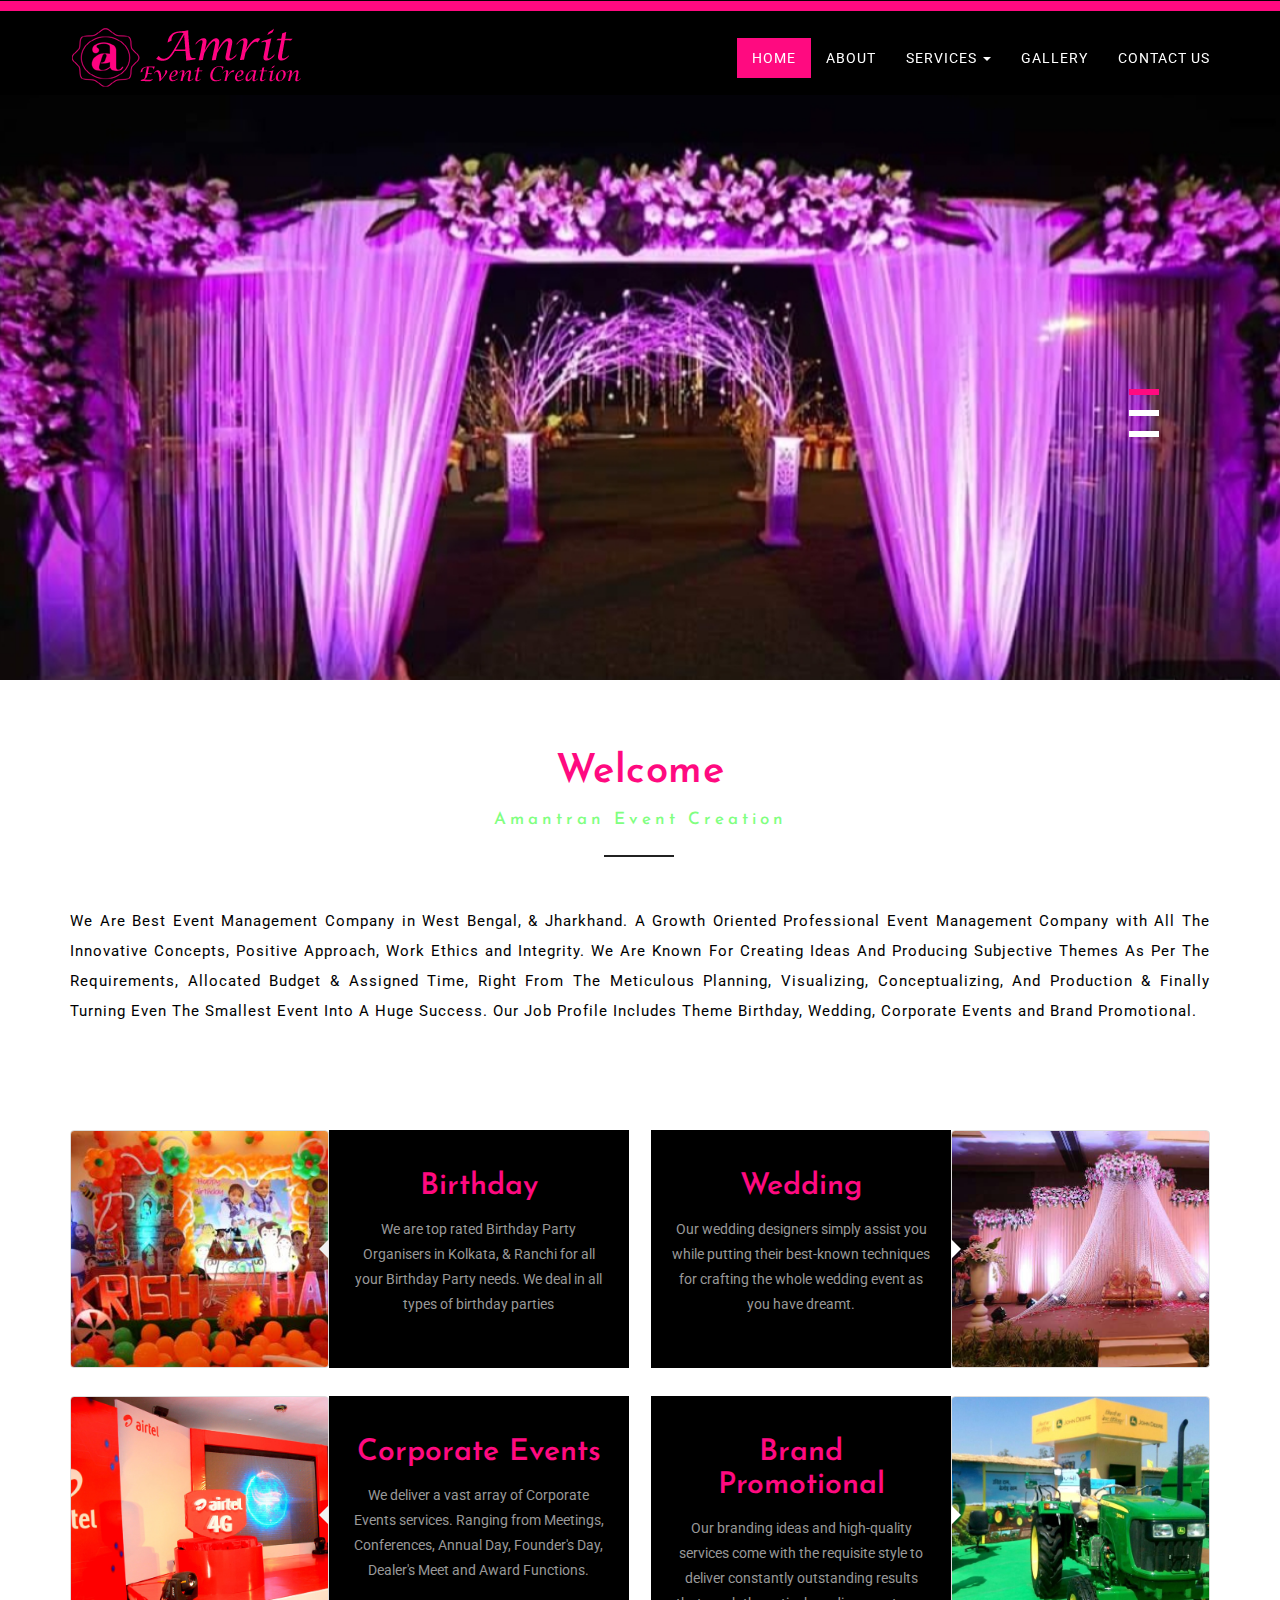
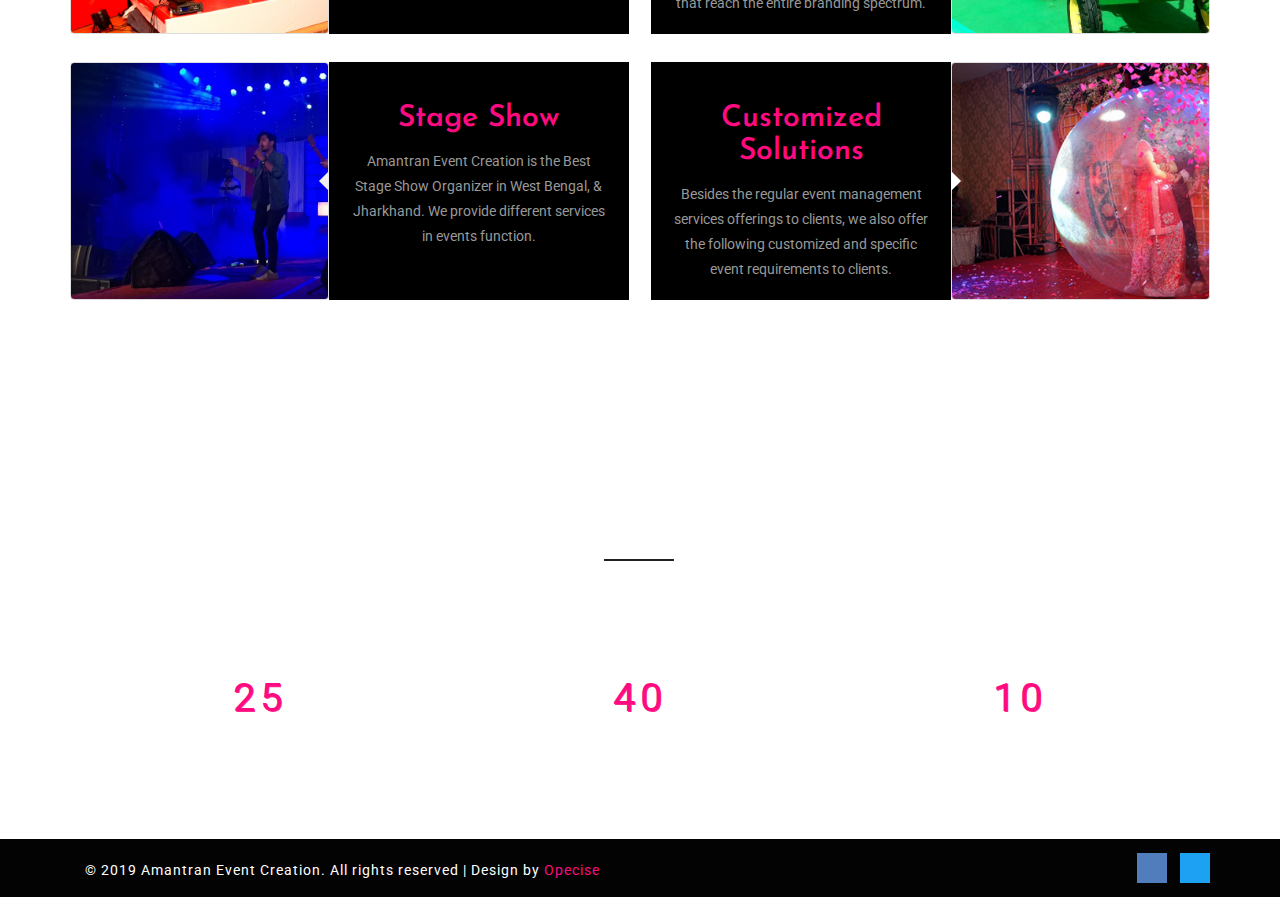
==== commit 7e1ce2b3: "updated" ====
--- a/index.html
+++ b/index.html
@@ -2,7 +2,7 @@
 <!DOCTYPE html>
 <html lang="en">
 <head>
-<title> Amrit Event Creation || www.amriteventcreation.in</title>
+<title> Amantran Event Creation || www.Amantraneventcreation.in</title>
 <meta name="viewport" content="width=device-width, initial-scale=1">
 <meta http-equiv="Content-Type" content="text/html; charset=utf-8" />
 <meta name="keywords" content="Event Company In Ranchi | Best Event Company In Ranchi | Birthday Decoration | Birthday Planner In Ranchi" />
@@ -19,7 +19,7 @@
 <!-- web-fonts -->  
 <link href="//fonts.googleapis.com/css?family=Josefin+Sans:300,400,600,700" rel="stylesheet">
 <link href="//fonts.googleapis.com/css?family=Roboto" rel="stylesheet">
-<link rel="shortcut icon" type="image/x-icon" href="images/fb.png" />+<link rel="shortcut icon" type="image/x-icon" href="images/fb.png" />
 
 <!-- //web-fonts -->
 <script>
@@ -88,7 +88,7 @@
 				<div class="container">
 					<div class="navbar-header page-scroll">
 						<button type="button" class="navbar-toggle" data-toggle="collapse" data-target=".navbar-ex1-collapse">
-							<span class="sr-only">Amrit Event Creation</span>
+							<span class="sr-only">Amantran Event Creation</span>
 							<span class="icon-bar"></span>
 							<span class="icon-bar"></span>
 							<span class="icon-bar"></span>
@@ -117,7 +117,7 @@
 							  </li>
 							
 							<li><a class="hvr-sweep-to-right" href="gallery.html">Gallery</a></li>
-							<li><a class="hvr-sweep-to-right" href="contact.aspx">Contact Us</a></li>
+							<li><a class="hvr-sweep-to-right" href="contact.html">Contact Us</a></li>
 						</ul>
 					</div>
 					<!-- /.navbar-collapse -->
@@ -129,7 +129,7 @@
 		<!-- ser_agile -->
 		<div class="ser_agile">
 			<div class="container">
-			<h2 class="heading-agileinfo">Welcome<span>Amrit Event Creation</span></h2>
+			<h2 class="heading-agileinfo">Welcome<span>Amantran Event Creation</span></h2>
 			<p style="text-align:justify;font-size:15px;">
 			We Are Best Event Management Company in West Bengal, & Jharkhand. A Growth Oriented Professional Event Management Company with All The Innovative Concepts, Positive Approach, Work Ethics and Integrity.
 			 We Are Known For Creating Ideas And Producing Subjective Themes As Per The Requirements, Allocated Budget & Assigned Time, Right From The Meticulous Planning, Visualizing, Conceptualizing, And Production & Finally Turning Even The Smallest Event Into A Huge Success. 
@@ -226,7 +226,7 @@
 				
 					<h4>Stage Show</h4>
 					<p>
-					Amrit Event Creation is the Best Stage Show Organizer in West Bengal, & Jharkhand. We provide different services in events function.
+					Amantran Event Creation is the Best Stage Show Organizer in West Bengal, & Jharkhand. We provide different services in events function.
 							</p>
 				</div>
 			</div>
@@ -291,7 +291,7 @@
 				<div class="container">
 				<div class="col-md-6 col-sm-6 col-xs-6 copy-right-grids">
 						<div class="copy-left">
-						<p>&copy; 2019 Amrit Event Creation. All rights reserved | Design by <a href="http://safagroup.in/">Safa Group</a></p>
+						<p>&copy; 2019 Amantran Event Creation. All rights reserved | Design by <a href="http://Opecise.com/">Opecise</a></p>
 						</div>
 					</div>
 				<div class="col-md-6 col-sm-6 col-xs-6 top-middle">
--- a/css/style.css
+++ b/css/style.css
@@ -438,7 +438,7 @@
     margin-top: 1em;
     letter-spacing: 4px;
     text-transform: capitalize;
-    color: #000000;
+    color: #80ff80;
     font-weight: 500;
 }
 .heading-agileinfo span:after {
@@ -2969,7 +2969,7 @@
 		margin-top: 5px;
 	}
 	nav.navbar.navbar-default.navbar-fixed-top {
-		background: #000;
+		background: #80ff80;
 		z-index: 9999;
 		border-top:10px solid #ff0a80;
 	}
@@ -3092,7 +3092,7 @@
 	}
 nav.navbar.navbar-default.navbar-fixed-top {
     padding: 0.8em 1em;
-    border-top:10px solid #ff0a80;
+    border-top:10px solid #80ff80;
 }
 } 
 @media(max-width:640px){
@@ -3373,7 +3373,8 @@
 }
 .heading-agileinfo span {
     font-size: 14px!important;
-    letter-spacing: 2px;
+	letter-spacing: 2px;
+	color: #009933;
 }
 .ser_agile p {
     font-size: 14px;
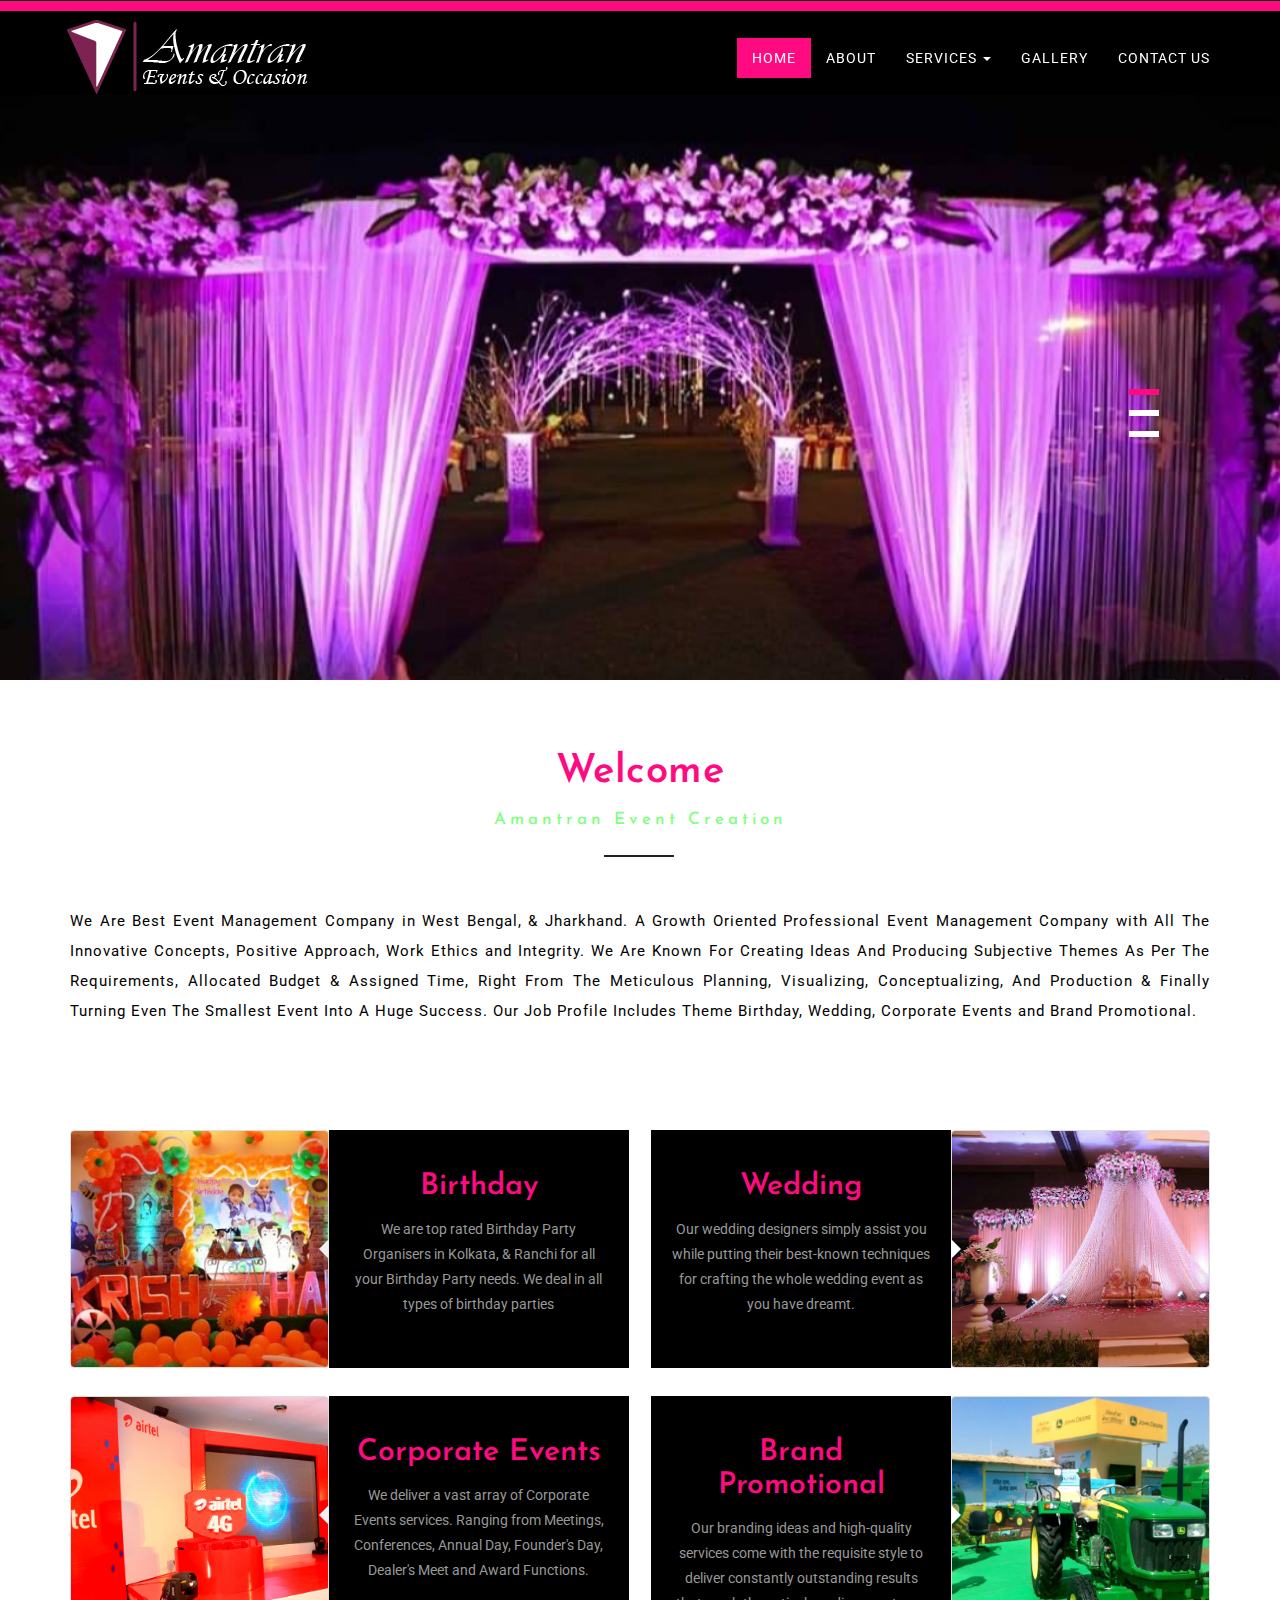
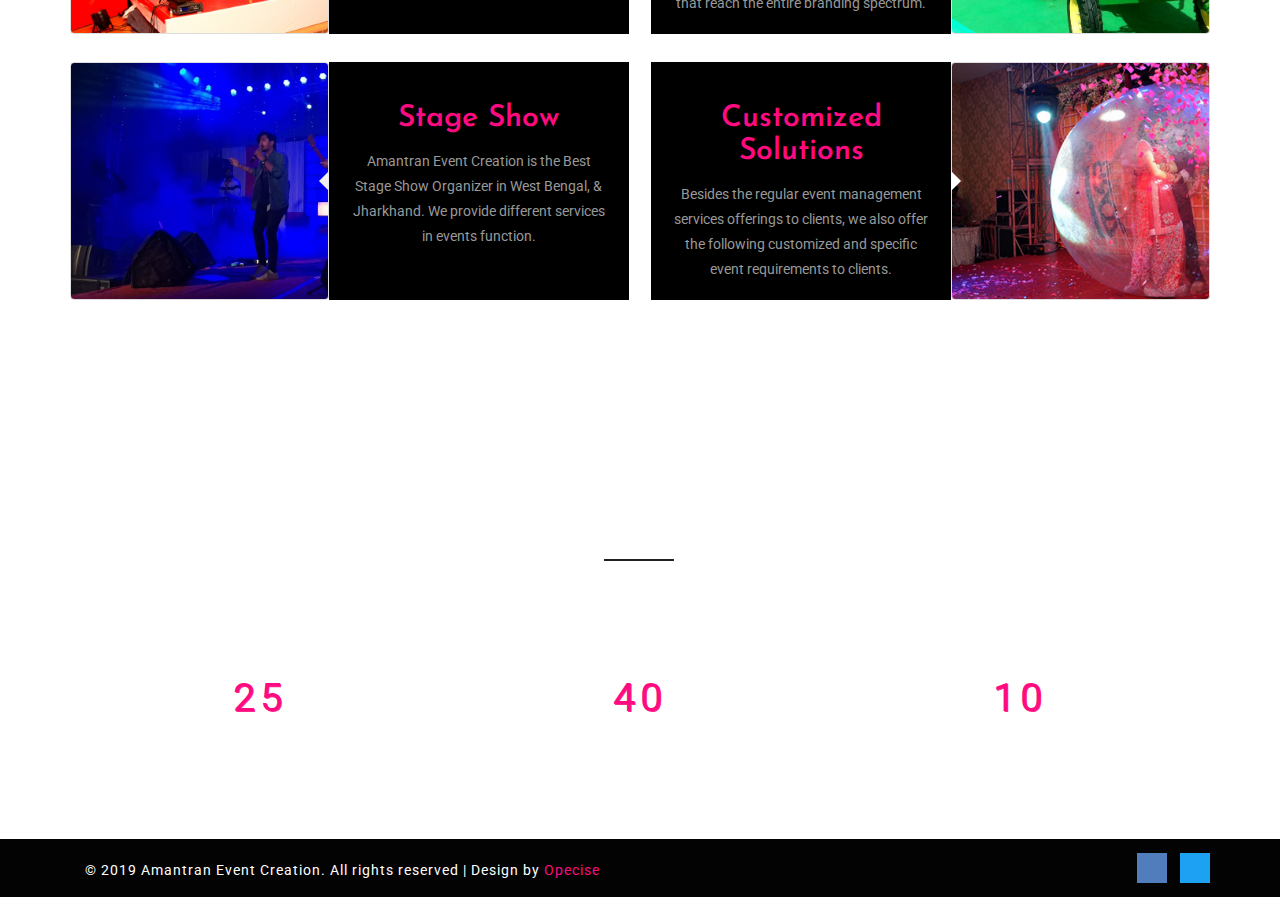
==== commit 360a6883: "updated" ====
--- a/index.html
+++ b/index.html
@@ -221,7 +221,7 @@
 					<div class="thumbnail__overlay">
 						
 					</div>
-				</div>
+				</div>	
 				<div class="desc">
 				
 					<h4>Stage Show</h4>
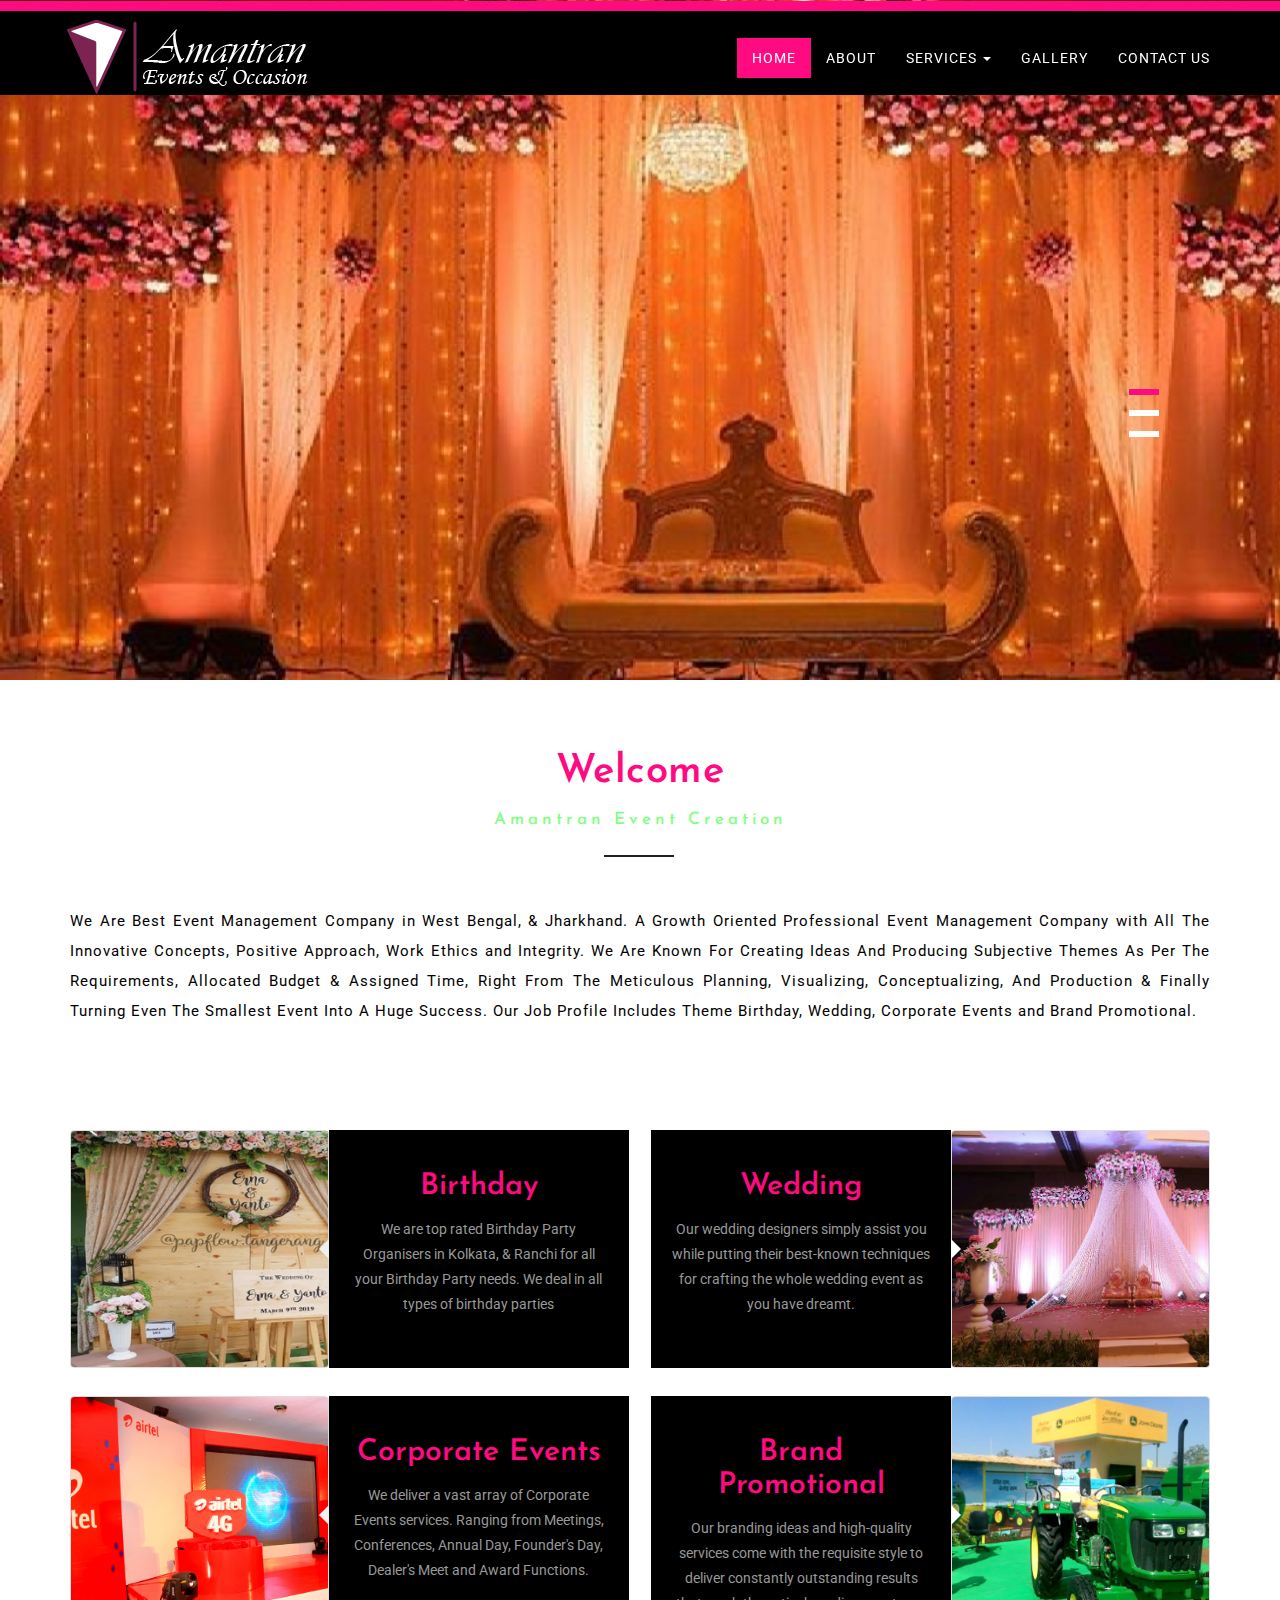
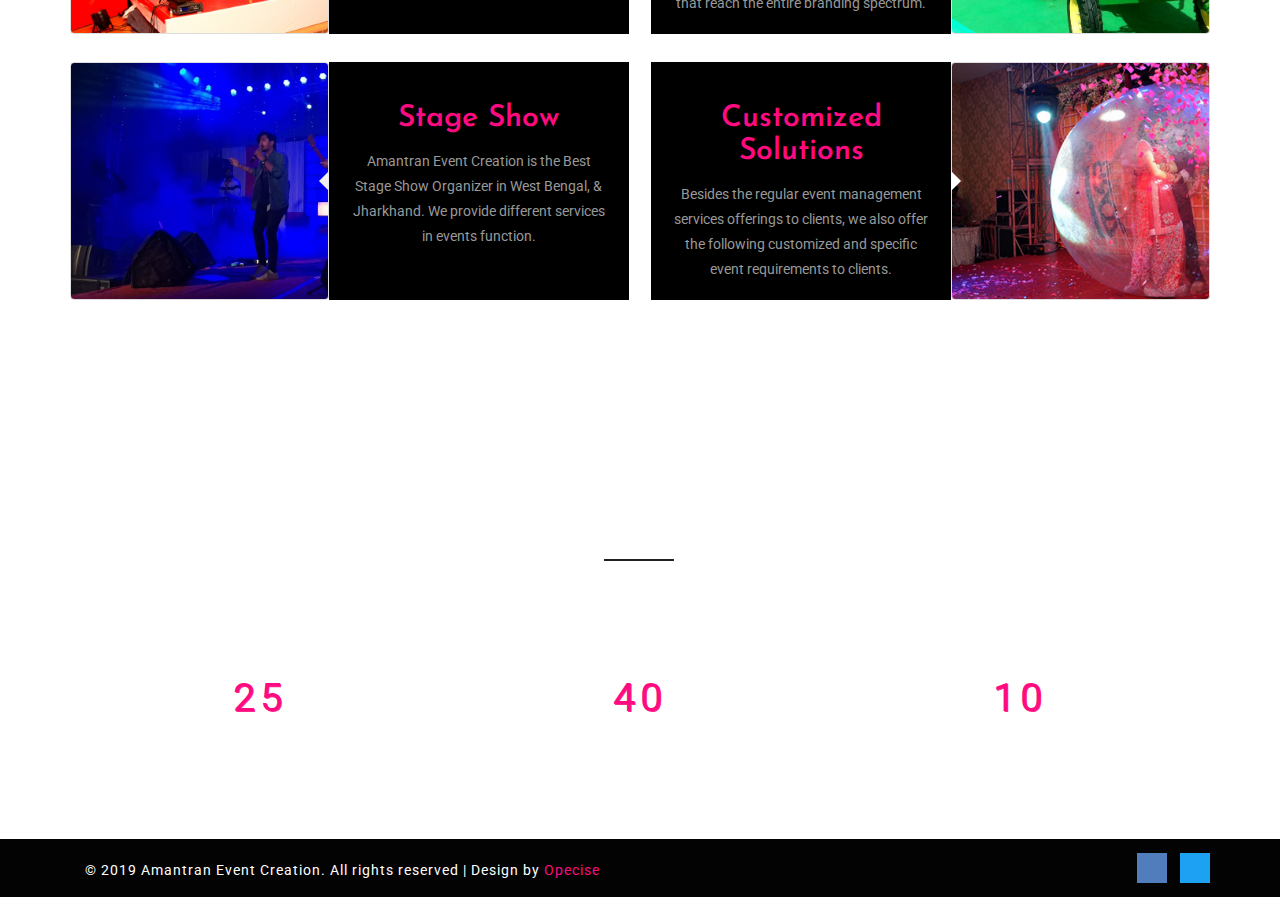
==== commit 5723d97c: "mobile view sorted" ====
--- a/index.html
+++ b/index.html
@@ -6,7 +6,7 @@
 <meta name="viewport" content="width=device-width, initial-scale=1">
 <meta http-equiv="Content-Type" content="text/html; charset=utf-8" />
 <meta name="keywords" content="Event Company In Ranchi | Best Event Company In Ranchi | Birthday Decoration | Birthday Planner In Ranchi" />
-<meta name="description" content="CALL - 8210588703 : We Are Best Event Management Company in West Bengal, & Jharkhand. A Growth Oriented Professional Event Management Company with All The Innovative Concepts, Positive Approach, Work Ethics and Integrity. We Are Known For Creating Ideas And Producing Subjective Themes As Per The Requirements, Allocated Budget & Assigned Time, Right From The Meticulous Planning, Visualizing, Conceptualizing, And Production & Finally Turning Even The Smallest Event Into A Huge Success. Our Job Profile Includes Theme Birthday, Wedding, Corporate Events and Brand Promotional." />
+<meta name="description" content="CALL - 8210588703 : We Are Best Event Management Company in Jharkhand. A Growth Oriented Professional Event Management Company with All The Innovative Concepts, Positive Approach, Work Ethics and Integrity. We Are Known For Creating Ideas And Producing Subjective Themes As Per The Requirements, Allocated Budget & Assigned Time, Right From The Meticulous Planning, Visualizing, Conceptualizing, And Production & Finally Turning Even The Smallest Event Into A Huge Success. Our Job Profile Includes Theme Birthday, Wedding, Corporate Events and Brand Promotional." />
 <script type="application/x-javascript"> addEventListener("load", function() { setTimeout(hideURLbar, 0); }, false); function hideURLbar(){ window.scrollTo(0,1); } </script>
 <!-- Custom Theme files -->
 <link href="css/bootstrap.css" type="text/css" rel="stylesheet" media="all">
@@ -22,16 +22,16 @@
 <link rel="shortcut icon" type="image/x-icon" href="images/fb.png" />
 
 <!-- //web-fonts -->
-<script>
+<!--script>
 if (document.location.search.indexOf("skipmobile") >= 0) {
 document.cookie = "skipmobile=1";
 }
 else if ((document.location.hostname.match(/\.mobi$/) || screen.width < 699)
 && document.cookie.indexOf("skipmobile") == -1)
 {
-document.location = "IndexMobile.html";
+document.location = "index.html";
 }
-</script>
+</script-->
 </head>
 
 <body id="page-top" data-spy="scroll" data-target=".navbar-fixed-top">  
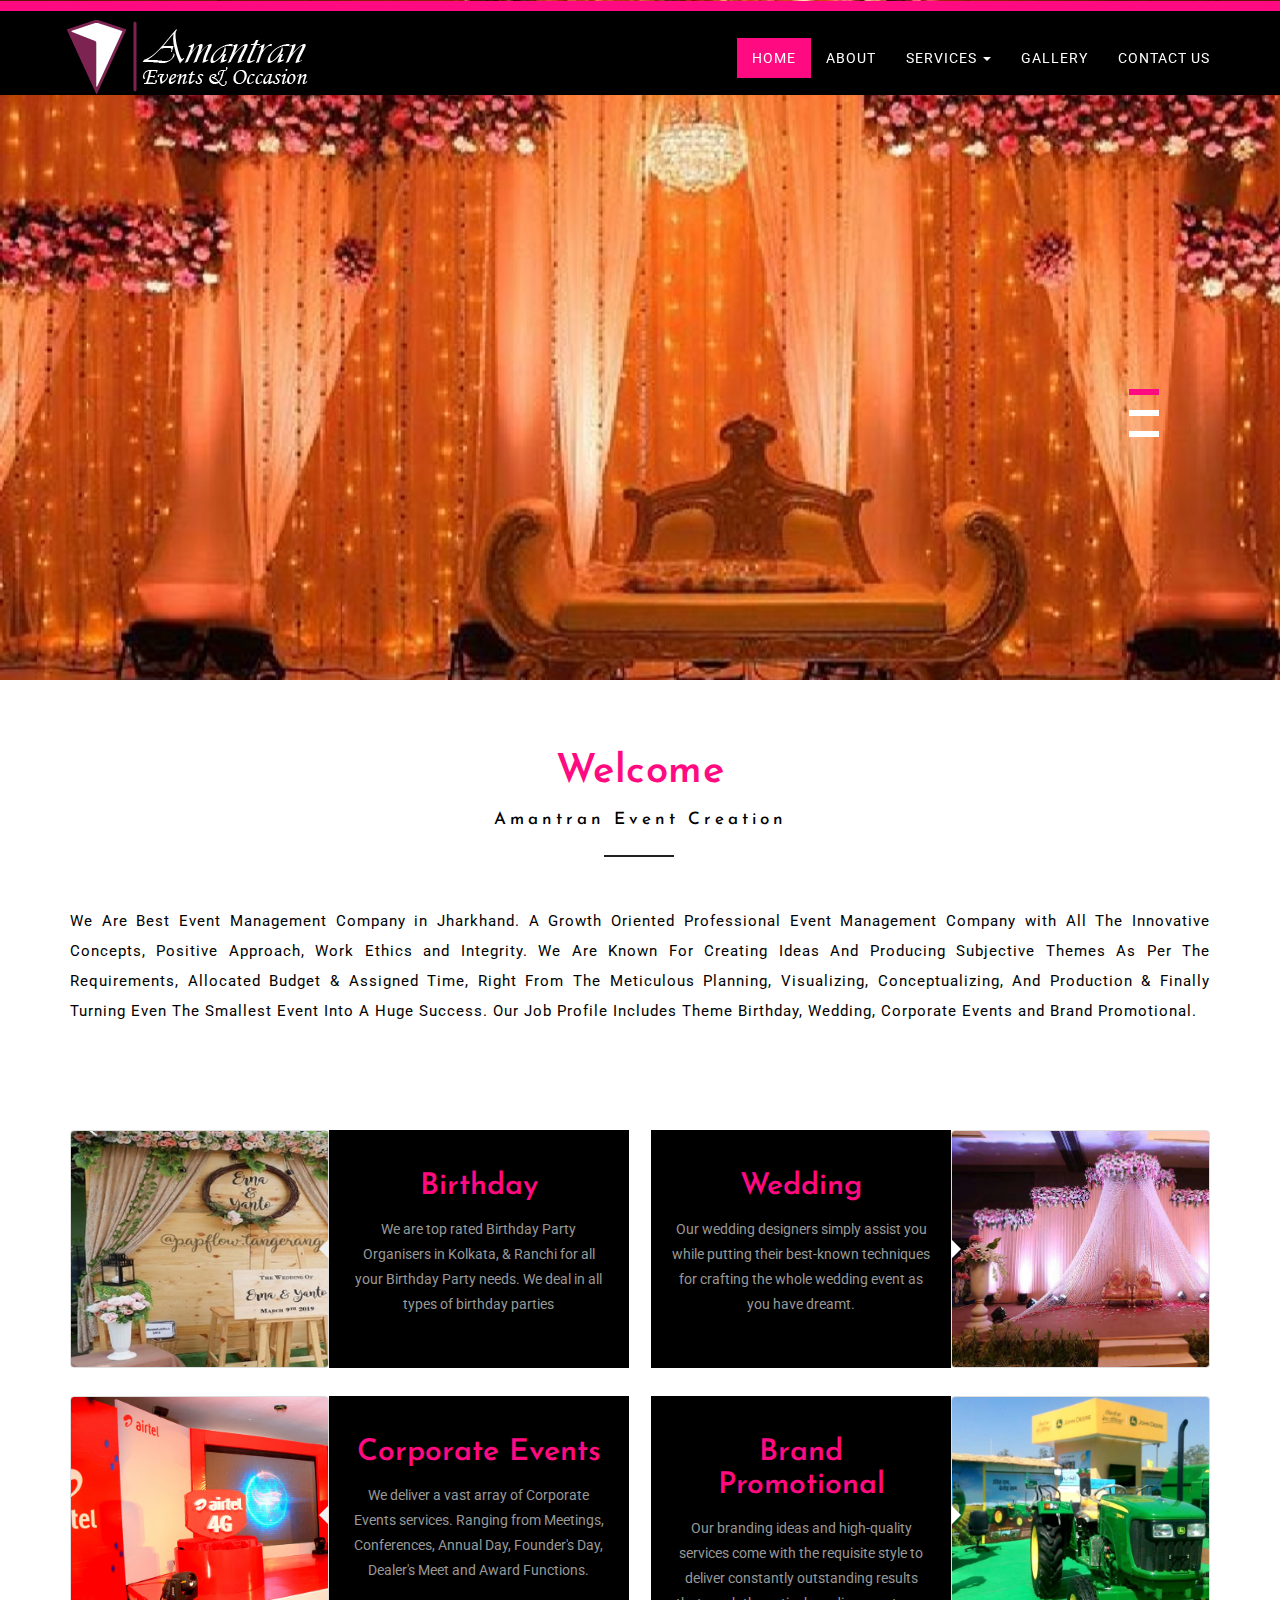
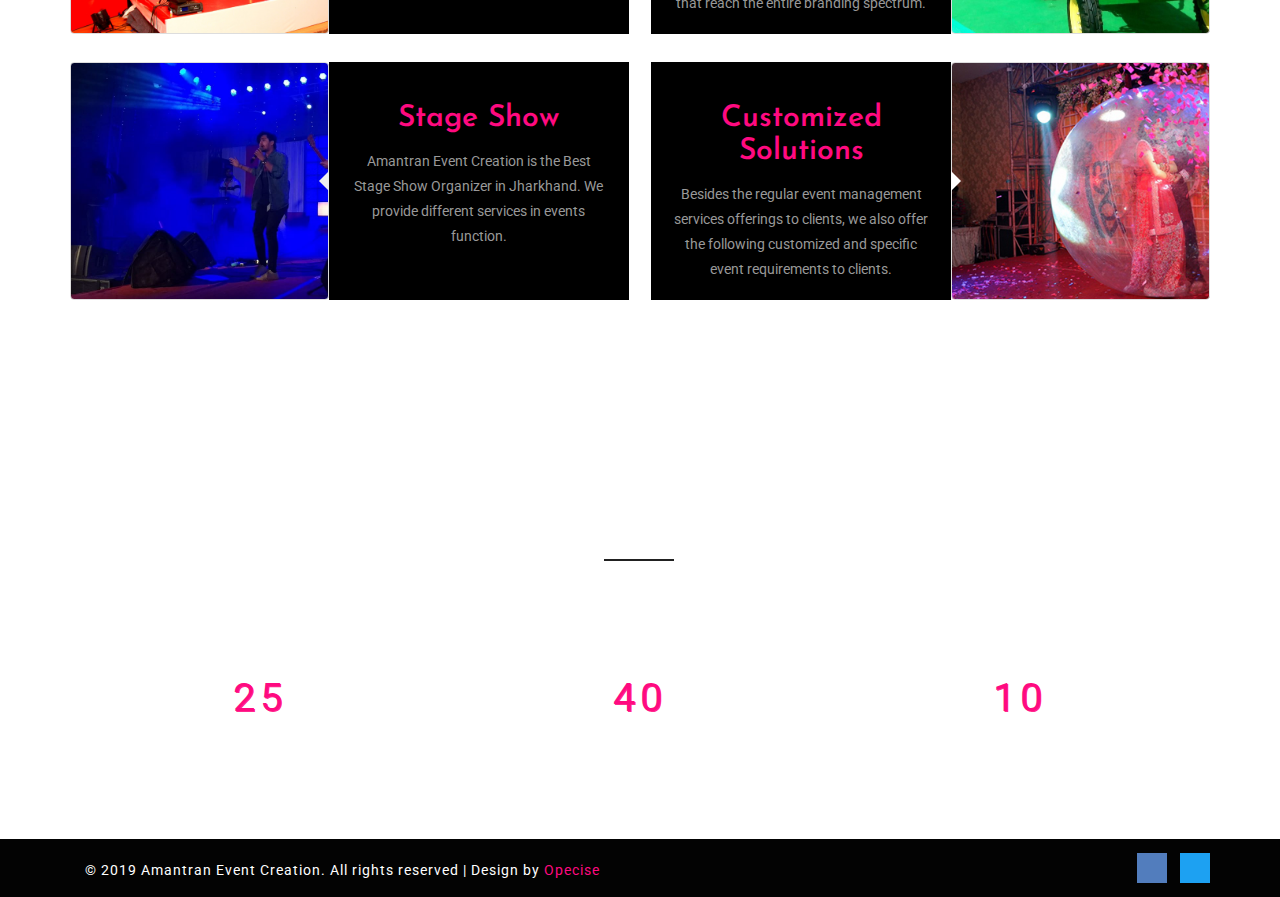
==== commit 1f7e4949: "bengal removed" ====
--- a/index.html
+++ b/index.html
@@ -131,7 +131,7 @@
 			<div class="container">
 			<h2 class="heading-agileinfo">Welcome<span>Amantran Event Creation</span></h2>
 			<p style="text-align:justify;font-size:15px;">
-			We Are Best Event Management Company in West Bengal, & Jharkhand. A Growth Oriented Professional Event Management Company with All The Innovative Concepts, Positive Approach, Work Ethics and Integrity.
+			We Are Best Event Management Company in Jharkhand. A Growth Oriented Professional Event Management Company with All The Innovative Concepts, Positive Approach, Work Ethics and Integrity.
 			 We Are Known For Creating Ideas And Producing Subjective Themes As Per The Requirements, Allocated Budget & Assigned Time, Right From The Meticulous Planning, Visualizing, Conceptualizing, And Production & Finally Turning Even The Smallest Event Into A Huge Success. 
 			 Our Job Profile Includes Theme Birthday, Wedding, Corporate Events and Brand Promotional.
 			</p>
@@ -226,7 +226,7 @@
 				
 					<h4>Stage Show</h4>
 					<p>
-					Amantran Event Creation is the Best Stage Show Organizer in West Bengal, & Jharkhand. We provide different services in events function.
+					Amantran Event Creation is the Best Stage Show Organizer in Jharkhand. We provide different services in events function.
 							</p>
 				</div>
 			</div>
--- a/css/style.css
+++ b/css/style.css
@@ -438,7 +438,7 @@
     margin-top: 1em;
     letter-spacing: 4px;
     text-transform: capitalize;
-    color: #80ff80;
+    color: black;
     font-weight: 500;
 }
 .heading-agileinfo span:after {
@@ -2969,7 +2969,7 @@
 		margin-top: 5px;
 	}
 	nav.navbar.navbar-default.navbar-fixed-top {
-		background: #80ff80;
+		background: black;
 		z-index: 9999;
 		border-top:10px solid #ff0a80;
 	}
@@ -3092,7 +3092,7 @@
 	}
 nav.navbar.navbar-default.navbar-fixed-top {
     padding: 0.8em 1em;
-    border-top:10px solid #80ff80;
+    border-top:10px solid black;
 }
 } 
 @media(max-width:640px){
